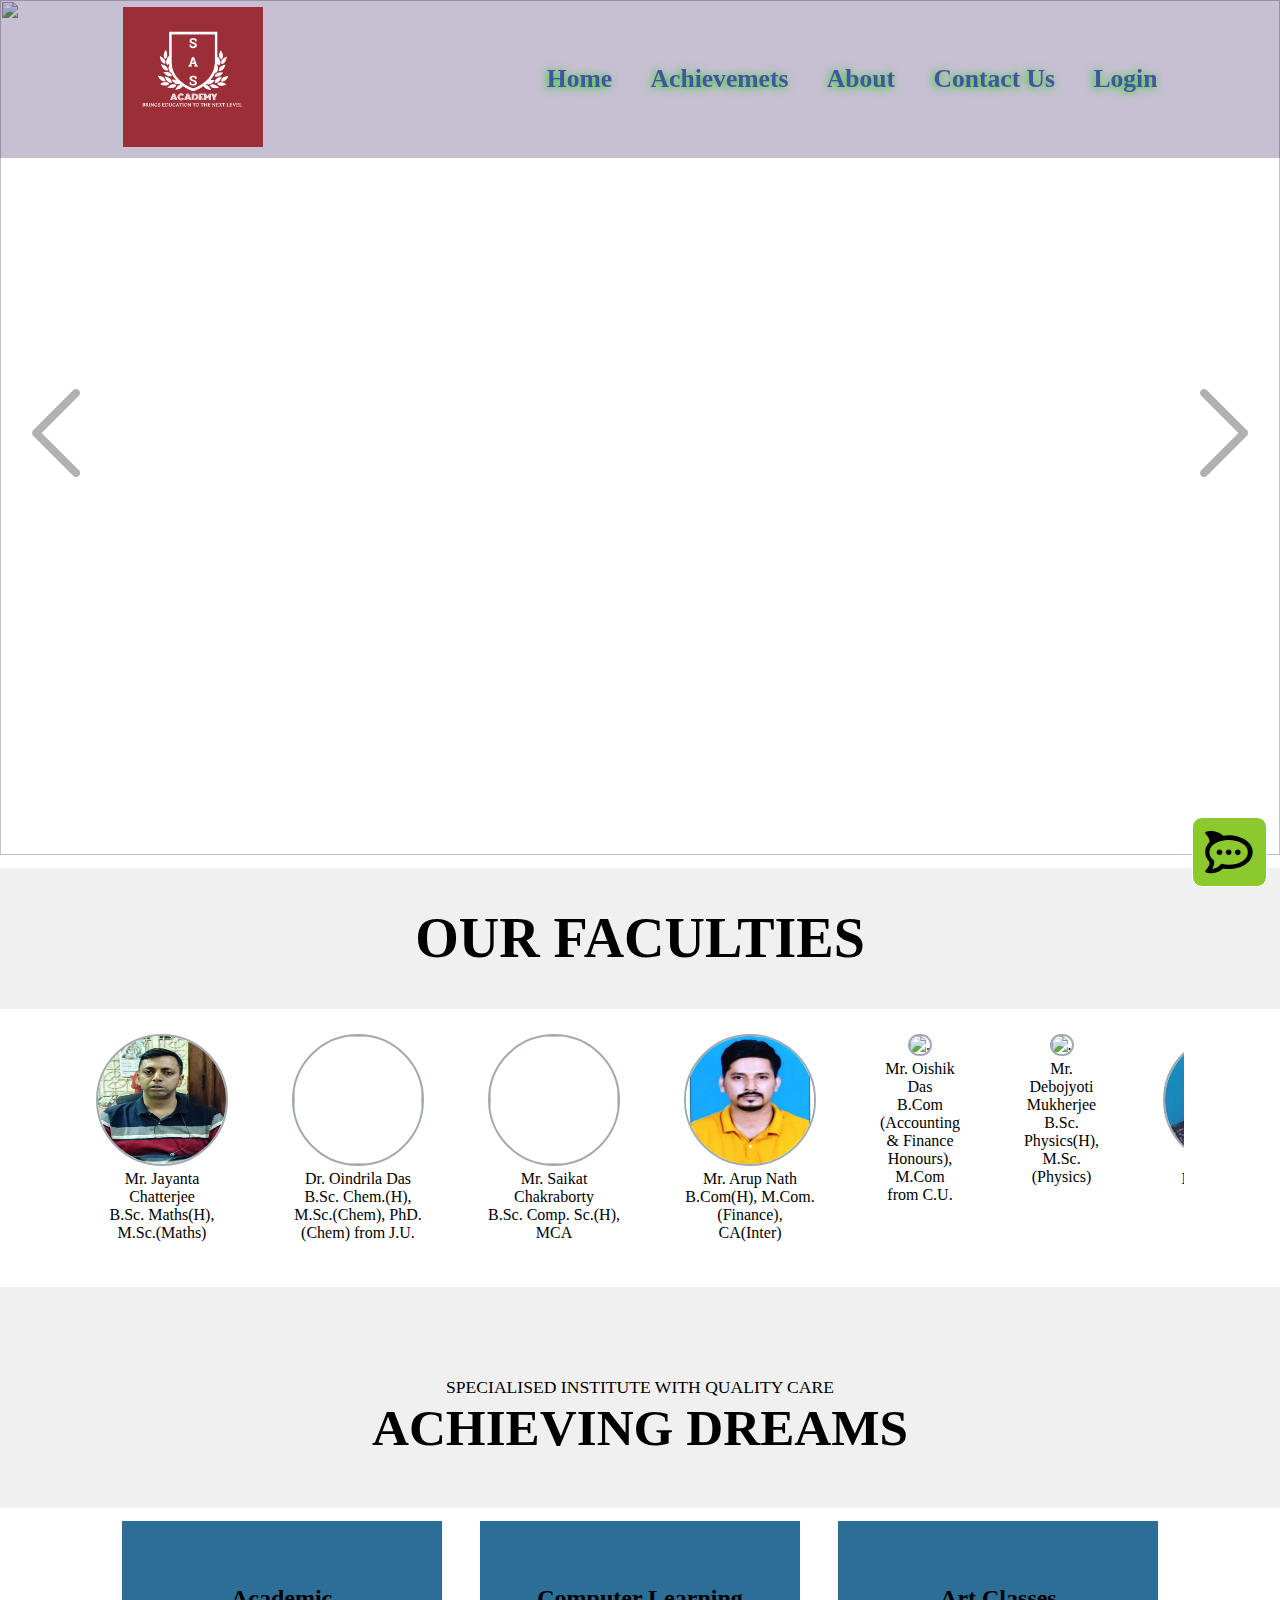
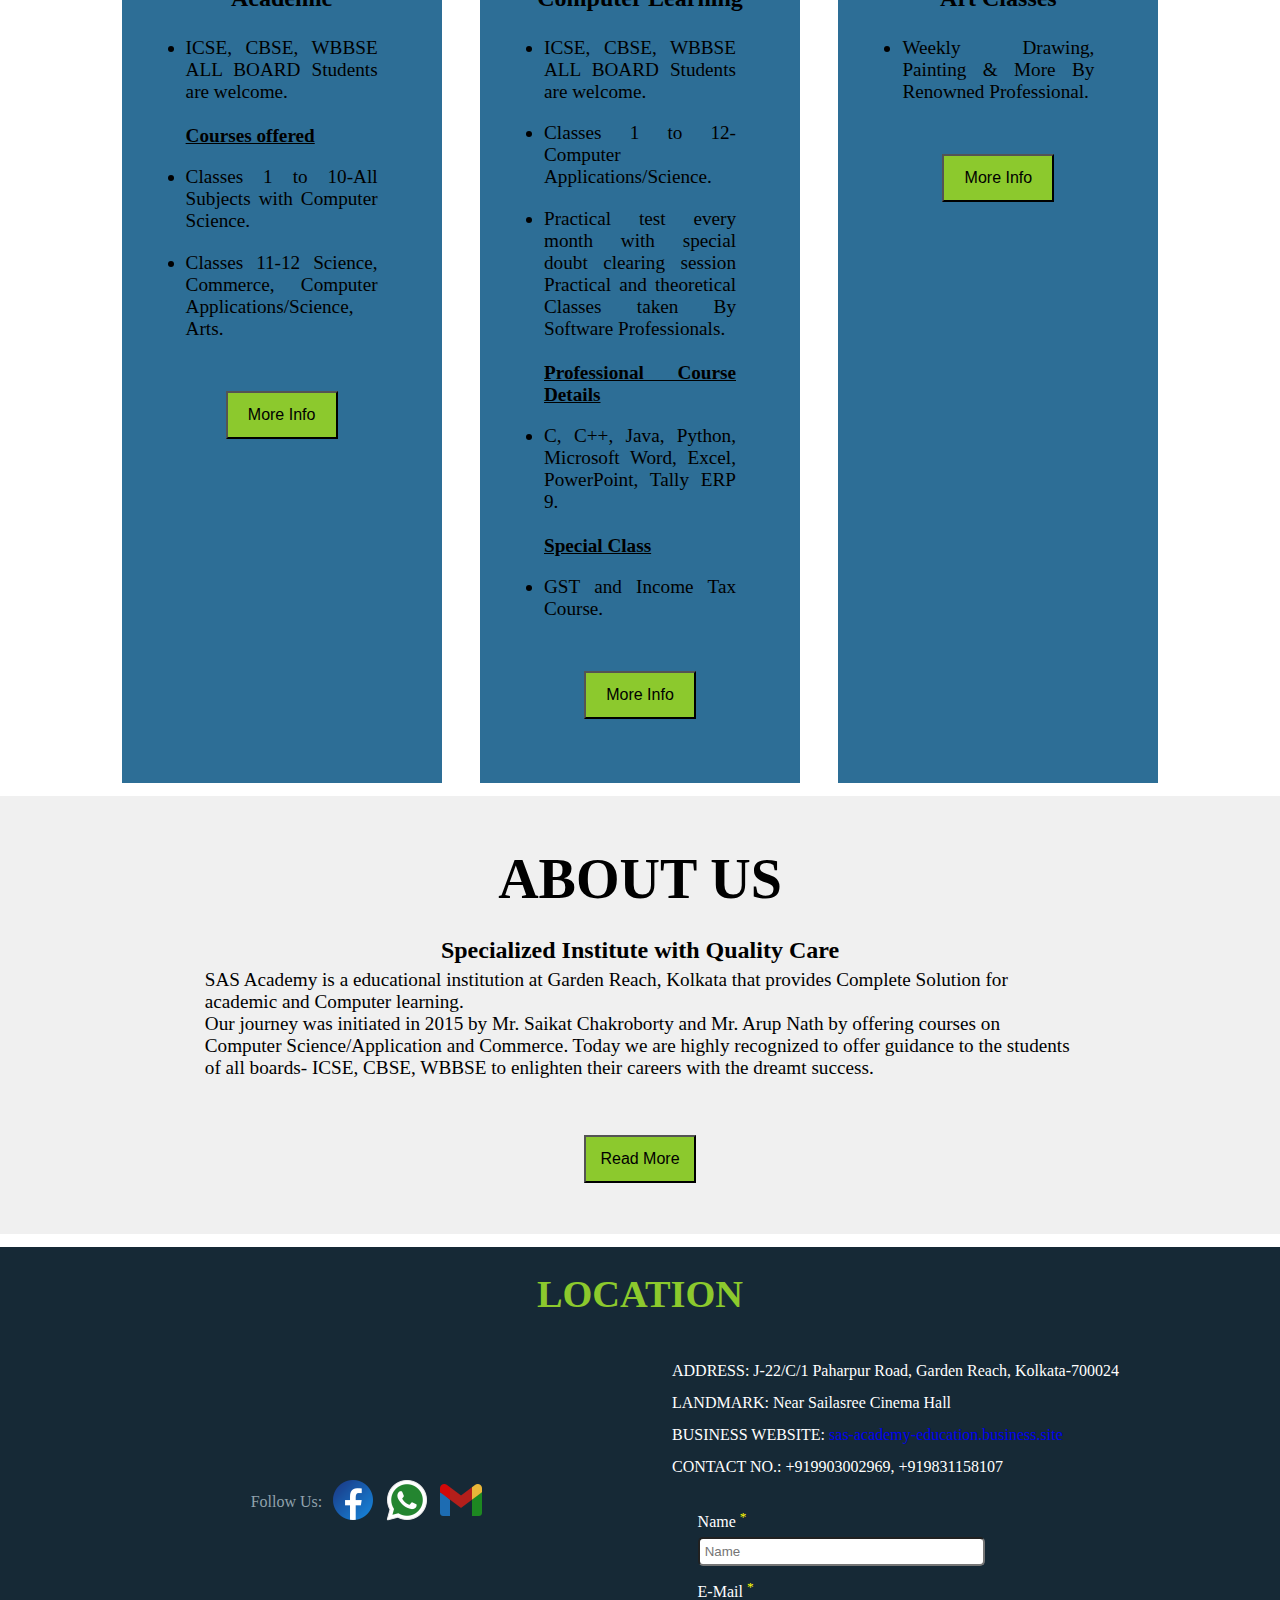
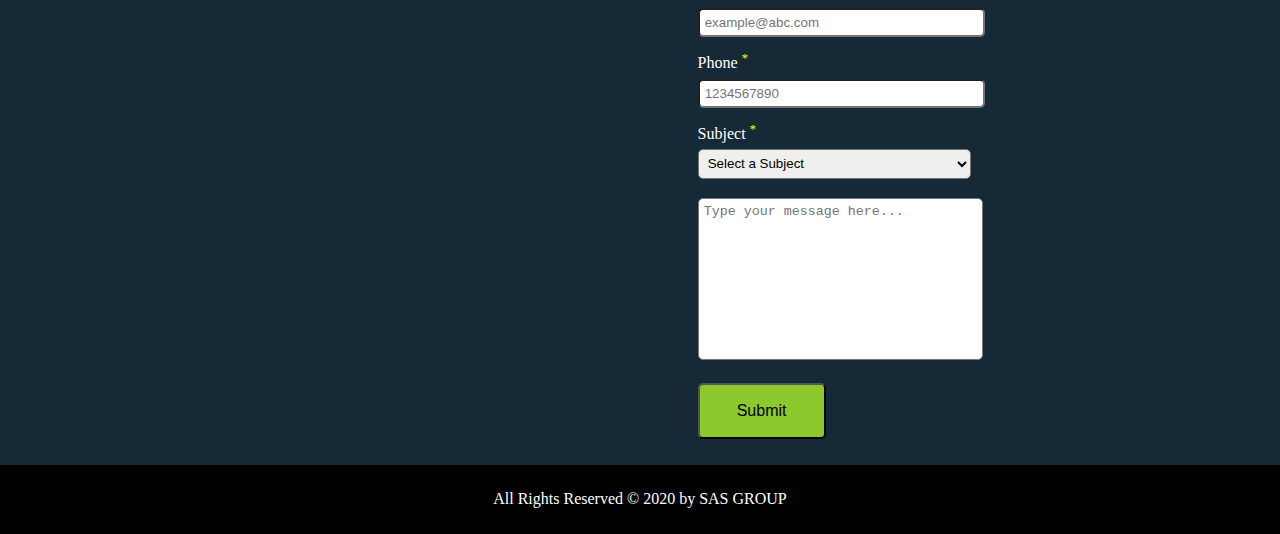
==== index.html @ 9fba2944 "Initial commit" ====
<!DOCTYPE html>
<html lang="en">

<head>
    <meta charset="UTF-8">
    <title>SAS Academy</title>

    <link rel="stylesheet" href="Style Sheets/index.css">
    <link rel="stylesheet" href="https://cdnjs.cloudflare.com/ajax/libs/font-awesome/6.5.1/css/all.min.css" />
    <link rel="stylesheet" href="https://fonts.googleapis.com/css2?family=Material+Symbols+Outlined:opsz,wght,FILL,GRAD@24,400,0,0" />
</head>

<body>
    <div class="small-screen"><p class="text">Rotate your phone to landscape mode</p></div>

    <header>
        <div class="logo"><a href="index.html"><img src="Media/Home/Logo.jpg" alt=""></a></div>
        <nav>
            <ul>
                <li>
                    <a href="index.html">Home</a>
                </li>
                <li>
                    <a href="achievements.html">Achievemets</a>
                </li>
                <li>
                    <a href="about.html">About</a>
                </li>
                <li>
                    <a href="#contact">Contact Us</a>
                </li>
                <li>
                    <a href="login.html">Login</a>
                </li>
            </ul>
        </nav>
    </header>

    <main>
        <section class="ad">
            <button id="prev" onclick="goPrev()"><img src="Media/Home/prev.png" alt=""></button>
            <img name="slide" class="slide">
            <button id="next" onclick="goNext()"><img src="Media/Home/next.png" alt=""></button>
        </section>
        <section class="teacher">
            <h3>OUR FACULTIES</h3>
            <div class="slider">
                <div class="box">
                    <img src="Media/Teachers/Jayanta sir.jpg" alt=""><br>
                    <span class="imgtxt">Mr. Jayanta Chatterjee</span><br>
                    <span>B.Sc. Maths(H), M.Sc.(Maths)</span>
                </div>
                <div class="box">
                    <img src="https://encrypted-tbn0.gstatic.com/images?q=tbn:ANd9GcRLY4aT6JxU4kE9F6X8YQ30MGiFd89dh10Wj5ozmejxYA&s"
                    alt=""><br>
                    <span class="imgtxt">Dr. Oindrila Das</span><br>
                    <span>B.Sc. Chem.(H), M.Sc.(Chem), PhD.(Chem) from J.U.</span>
                </div>
                <div class="box">
                    <img src="https://encrypted-tbn0.gstatic.com/images?q=tbn:ANd9GcRLY4aT6JxU4kE9F6X8YQ30MGiFd89dh10Wj5ozmejxYA&s" alt=""><br>
                    <span class="imgtxt">Mr. Saikat Chakraborty</span><br>
                    <span>B.Sc. Comp. Sc.(H), MCA</span>
                </div>
                <div class="box">
                    <img src="Media/Teachers/Arup sir.jpg" alt=""><br>
                    <span class="imgtxt">Mr. Arup Nath</span><br>
                    <span>B.Com(H), M.Com.(Finance), CA(Inter)</span>
                </div>
                <div class="box">
                    <img src="https://encrypted-tbn0.gstatic.com/images?q=tbn:ANd9GcRLY4aT6JxU4kE9F6X8YQ30MGiFd89dh10Wj5ozmejxYA&s" alt="."><br>
                    <span class="imgtxt">Mr. Oishik Das</span><br>
                    <span>B.Com (Accounting & Finance Honours), M.Com from C.U.</span>
                </div>
                <div class="box">
                    <img src="https://encrypted-tbn0.gstatic.com/images?q=tbn:ANd9GcRLY4aT6JxU4kE9F6X8YQ30MGiFd89dh10Wj5ozmejxYA&s" alt="."><br>
                    <span class="imgtxt">Mr. Debojyoti Mukherjee</span><br>
                    <span>B.Sc. Physics(H), M.Sc. (Physics)</span>
                </div>
                <div class="box">
                    <img src="Media/Teachers/Chirasree mam.jpg" alt=""><br>
                    <span class="imgtxt">Mrs. Chirasree Barui</span><br>
                    <span>M.Sc. in Anthropology</span>
                </div>
                <div class="box">
                    <img src="Media/Teachers/Diasha mam.jpg" alt=""><br>
                    <span class="imgtxt">Mrs. Diasha Banerjee</span><br>
                    <span>B.A. English(H), Pursuing L.L.B.</span>
                </div>
                <div class="box">
                    <img src="Media/Teachers/Sayani mam.jpg" alt=""><br>
                    <span class="imgtxt">Mrs. Sayani Dutta</span><br>
                    <span>B.A. Hist.(H), M.A.(Hist.)</span>
                </div>
                <div class="box">
                    <img src="Media/Teachers/Tathagata sir.jpg" alt=""><br>
                    <span class="imgtxt">Mr. Tathagata Dutta</span><br>
                    <span>B.Sc. Comp. Sc.(H)</span>
                </div>
            </div>
        </section>
        <section class="title">
            <p>SPECIALISED INSTITUTE WITH QUALITY CARE</p>
            <h3>ACHIEVING DREAMS</h3>
        </section>
        <section class="details">
            <div class="tile">
                <h4>Academic</h4>
                <ul>
                    <li>ICSE, CBSE, WBBSE ALL BOARD Students are welcome.</li><br>
                    <h6>Courses offered</h6>
                    <li>Classes 1 to 10-All Subjects with Computer Science.</li>
                    <li>Classes 11-12 Science, Commerce, Computer Applications/Science, Arts.</li>
                </ul>
                <a href=""><button>More Info</button></a>
            </div>
            <div class="tile">
                <h4>Computer Learning</h4>
                <ul>
                    <li>ICSE, CBSE, WBBSE ALL BOARD Students are welcome.</li>
                    <li>Classes 1 to 12-Computer Applications/Science.</li>
                    <li>Practical test every month with special doubt clearing session Practical and theoretical Classes taken By Software Professionals.</li><br>
                    <h6>Professional Course Details</h6>
                    <li>C, C++, Java, Python, Microsoft Word, Excel, PowerPoint, Tally ERP 9.</li><br>
                    <h6>Special Class</h6>
                    <li>GST and Income Tax Course.</li>
                </ul>
                <a href=""><button>More Info</button></a>
            </div>
            <div class="tile">
                <h4>Art Classes</h4>
                <ul>
                    <li>Weekly Drawing, Painting & More By Renowned Professional.</li>
                </ul>
                <a href=""><button>More Info</button></a>
            </div>
        </section>
        <section class="about">
            <h3>ABOUT US</h3>
            <h6>Specialized Institute with Quality Care</h6>
            <p>SAS Academy is a educational institution at Garden Reach, Kolkata that provides Complete Solution for
                academic and Computer learning.<br>
                Our journey was initiated in 2015 by Mr. Saikat Chakroborty and Mr. Arup Nath by offering courses on
                Computer Science/Application and Commerce. Today we are highly recognized to offer guidance to the
                students of all boards- ICSE, CBSE, WBBSE to enlighten their careers with the dreamt success.</p>
            <a href="about.html"><button>Read More</button></a>

            <span id="contact"></span>
        </section>
        
        <label for="click"><i class="fa-brands fa-rocketchat"></i></label>
        <input type="checkbox" id="click">
        <div class="chatbox">
            <div class="top">
                <p>CHAT WITH US<br><span class="dot"></span>We'll reply as soon as possible</p>
                <label for="click">
                    <span class="material-symbols-outlined">close</span>
                </label>
            </div>
            <div class="textbox">
                <input type="text" name="msg" id="" placeholder="Type your message...">
            </div>
        </div>
    </main>

    <footer>
        <h3>LOCATION</h3>
        <div class="block">
            <div class="left">
                <div class="follow">
                    <p>Follow Us:</p>
                    <a href="https://www.facebook.com/sasacademy20" target="_blank"><img src="Media/facebook.png" alt=""></a>
                    <a href=""><img src="Media/whatsapp.png" alt=""></i></a>
                    <a href=""><img src="Media/gmail.png" alt=""></a>
                </div>
                <iframe
                    src="https://www.google.com/maps/embed?pb=!1m14!1m12!1m3!1d268.2168752407035!2d88.-2891306535923!3d22.538113891386022!2m3!1f0!2f0!3f0!3m2!1i1024!2i768!4f13.1!5e0!3m2!1sen!2sin!4v1702915747160!5m2!1sen!2sin"
                    width="400" height="300" style="border:0;" allowfullscreen="" loading="lazy"
                    referrerpolicy="no-referrer-when-downgrade"></iframe>
            </div>
            <div class="right">
                <p class="address">ADDRESS: J-22/C/1 Paharpur Road, Garden Reach, Kolkata-700024<br>
                    LANDMARK: Near Sailasree Cinema Hall<br>
                    BUSINESS WEBSITE: <a
                        href="https://sas-academy-education.business.site/">sas-academy-education.business.site</a><br>
                    CONTACT NO.: +919903002969, +919831158107
                </p>
                <form action="">
                    <label for="name">Name <sup class="imp">*</sup></label><br>
                    <input type="text" placeholder="Name" id="name" name="name" required><br>

                    <label for="email">E-Mail <sup class="imp">*</sup></label><br>
                    <input type="email" name="email" id="email" placeholder="example@abc.com" required><br>

                    <label for="phone">Phone <sup class="imp">*</sup></label><br>
                    <input type="tel" name="phone" id="phone" placeholder="1234567890" required><br>

                    <label for="sub">Subject <sup class="imp">*</sup></label><br>
                    <select name="sub" id="sub" required>
                        <option value="" selected>Select a Subject</option>
                        <hr>
                        <optgroup label="1-10">
                            <option value="eng">English</option>
                            <option value="hn">Hindi</option>
                            <option value="sc">Science</option>
                            <option value="comp">Computer</option>
                            <option value="math">Maths</option>
                        </optgroup>
                        <hr>
                        <optgroup label="11 & 12">
                            <option value="cs">Comp. Sc.</option>
                            <option value="bs">Bio. Sc.</option>
                            <option value="comm">Commerce</option>
                            <option value="">Arts</option>
                        </optgroup>
                        <hr>
                        <optgroup label="Bachelor's Degree">
                            <option value="bsc">B.Sc.</option>
                            <option value="bcom">B.Com.</option>
                            <option value="ba">B.A.</option>
                            <option value="btech">B.Tech</option>
                        </optgroup>
                    </select><br>

                    <textarea name="msg" id="msg" cols="30" rows="10"
                        placeholder="Type your message here..."></textarea><br>
                    <input type="submit" value="Submit" class="btn">
                </form>
            </div>
        </div>
        <div class="copyright">All Rights Reserved &copy; 2020 by SAS GROUP</div>
    </footer>

    <script src="Scripts/index.js"></script>
</body>

</html>
---- Style Sheets/index.css ----
* {
    margin: 0;
    padding: 0;
}

a {
    text-decoration: none;
}

button {
    cursor: pointer;
    background-color: #8CC92D;
    height: 3em;
    width: 7em;
    font-size: 1em;
}

.small-screen{
    position: fixed;
    top: 0;
    height: 100vh;
    width: 100vw;
    display: block;
    margin: auto;
    background-color: black;
    text-align: center;
    z-index: 5;
    color: white;
    font-size: 2em;
    display: none;

    .text{
        padding: 50% 0;
    }
}

header {
    background-color: #27065342;
    display: flex;
    align-items: center;
    justify-content: space-around;
    position: fixed;
    top: 0;
    width: 100%;
    z-index: 2;

    .logo img {
        height: 11vw;
        transition: 0.7s;
    }

    ul {
        padding: 5vw 0;
        display: flex;
        list-style: none;
        transition: 0.7s;

        li a {
            margin-left: 3vw;
            color: #4752a7;
            font-weight: bold;
            font-size: 1.6em;
            text-shadow: -1.5px 1px 9px #0ad400;
        }
    }
}

header.sticky {
    background-color: #162936;

    .logo img {
        height: 3vw;
    }

    ul {
        padding: 1.5vw 0;
    }

    li a {
        color: #8CC92D;
        text-shadow: none;
    }
}

main {
    display: grid;
    gap: 1vw;
    overflow: hidden;

    .fa-rocketchat {
        position: fixed;
        right: 1vw;
        bottom: 1vw;
        background-color: #8CC92D;
        font-size: 2.65em;
        padding: 0.3em;
        border-radius: 10px;
        border: 1px solid white;
        cursor: pointer;
    }

    .chatbox {
        position: fixed;
        right: -100%;
        bottom: 1vw;
        height: 90vh;
        max-height: 35em;
        width: 17vw;
        background-color: #f0f0f0;
        transition: all 0.4s ease;
        box-shadow: black -8px 6px 20px -10px;
        z-index: 3;

        .top {
            height: 4.5vw;
            background-color: #162936;
            color: white;
            display: flex;
            justify-content: space-between;
            align-items: center;

            p {
                margin-left: 1vw;
                line-height: 1.5em;

                .dot {
                    display: inline-block;
                    height: 0.4em;
                    width: 0.4em;
                    border-radius: 5em;
                    margin: 0 0.2em;
                    background-color: #40ff3e;
                }
            }

            .material-symbols-outlined {
                margin-right: 0.4vw;
                color: white;
                font-size: 2em;
                cursor: pointer;
            }
        }

        .textbox input {
            position: absolute;
            bottom: 0;
            width: 85%;
            height: 2vw;
            margin: 1vw;
            border-radius: 2em;
            padding-left: 10px;
        }
    }

    #click {
        display: none;
    }

    #click:checked~.chatbox {
        right: 1vw;
    }
}

.ad {
    height: 95vh;
    width: 100%;
    position: relative;
    justify-self: center;


    button {
        background: transparent;
        border: none;
        position: absolute;
        z-index: 1;
        top: calc(85vh / 2);
        opacity: 30%;
    }

    #next {
        right: 0;
    }

    .slide {
        height: 100%;
        width: 100%;
    }
}

.teacher {
    display: grid;
    justify-content: center;

    h3 {
        text-align: center;
        font-size: 3.5em;
        background-color: #f0f0f0;
        width: 100vw;
        padding: 3vw 0;
    }

    .slider {
        margin-top: 2vw;
        display: grid;
        justify-self: center;
        grid-auto-flow: column;
        width: 85vw;
        overflow: hidden;
        text-align: center;
        gap: 5vw;

        .box {
            animation: scroll 10s infinite linear;

            label,
            input {
                display: none;
            }
        }

        .box img {
            border: 2px solid #16293665;
            border-radius: 10em;
            height: 10vw;
            width: 10vw;
            overflow: auto;
        }
    }


}

.slider:hover .box {
    animation-play-state: paused;

}

.slider::-webkit-scrollbar {
    display: none;
}

@keyframes scroll {

    0%,
    100% {
        transform: translateX(0%);
    }

    95% {
        transform: translateX(-300%);
    }
}

.title {
    text-align: center;
    margin-top: 2em;
    background-color: #f0f0f0;

    p {
        margin-top: 3vw;
        padding-top: 4vw;
        font-size: 1.1em;
    }

    h3 {
        font-size: 3.2em;
        margin-bottom: 4vw;
    }
}

.details {
    display: grid;
    grid-template-columns: auto auto auto;
    justify-self: center;
    gap: 3vw;
    text-align: center;
    margin: 0 5vw;

    .tile {
        width: 25vw;
        background-color: #2d6e96;

        h4 {
            margin-top: 5vw;
            font-size: 1.5em;
        }

        ul {
            text-align: justify;
            margin: 2vw 5vw;
            font-size: 1.2em;

            li {
                margin-top: 1em;
            }

            h6 {
                font-size: 1em;
                font-weight: 600;
                text-decoration: underline;
            }
        }
    }

    button {
        margin-top: 2vw;
        margin-bottom: 5vw;
    }
}

.about {
    background-color: #f0f0f0;
    text-align: center;
    padding: 4vw;

    h3 {
        font-size: 3.5em;
    }

    h6 {
        font-size: 1.5em;
        margin-top: 2vw;
    }

    p {
        text-align: left;
        font-size: 1.2em;
        margin: 5px 12vw;
    }

    button {
        margin-top: 4vw;
    }
}

footer {
    text-align: center;

    h3 {
        background-color: #162936;
        padding-top: 2vw;
        font-size: 3vw;
        color: #8CC92D;
        ;
    }

    .block {
        color: white;
        padding: 1vw 0;
        background-color: #162936;
        display: flex;
        justify-content: space-evenly;
        align-items: center;

        .left {
            width: 50%;
            display: grid;
            gap: 5vw;
            margin-left: 5vw;

            .follow {
                color: rgb(145 162 173);
                font-size: 1em;
                display: flex;
                justify-content: center;
                align-items: center;
                padding-bottom: 1vw;

                a {
                    margin-left: 0.5vw;
                }
            }
        }

        .right {
            width: 50%;
            text-align: left;

            .address {
                font-size: 1em;
                line-height: 2em;
                margin: 2vw 0;
            }

            form {
                width: 45%;
                margin: 0 2vw;

                .imp {
                    color: yellow;
                }

                input,
                select,
                textarea {
                    margin: 0.5vw 0 1vw 0;
                    padding: 0.4vw;
                    width: 100%;
                    border-radius: 5px;
                    resize: none;
                }

                input:hover,
                textarea:hover {
                    opacity: 60%;
                }

                .btn {
                    background-color: #8CC92D;
                    cursor: pointer;
                    height: 3.5em;
                    width: 8em;
                    font-size: 1em;
                    padding: 0;
                }
            }
        }
    }

    .copyright {
        text-align: center;
        background-color: black;
        color: white;
        padding: 2vw 0;
    }
}





@media screen and (max-width: 900px) {
    .title {
        p {
            font-size: 1em;
        }

        h3 {
            font-size: 2em;
        }
    }

    .details {
        grid-template-columns: auto;

        .tile {
            width: 60vw;
            min-height: 25em;

            ul {
                padding: 0 5vw;
            }

            button {
                height: 2.5em;
                width: 6em;
                margin: 10vw 0;
            }
        }
    }

    footer {
        h3{
            font-size: 3.2em;
            padding: 3vw 0 4vw;
        }

        .block {
            flex-direction: column;
            justify-content: center;

            .left {
                width: 100%;
                justify-content: center;
                gap: 2vw;
                margin: auto;
                margin-bottom: 4vw;
            }

            .right {
                width: 100%;

                p{
                    text-align: center;
                }

                form {
                    width: 50%;
                    min-width: 15em;
                    margin: 0 auto;
                    
                    .btn {
                        height: 2.5em;
                        width: 6em;
                    }
                }
            }
        }
    }
}




@media screen and (max-width: 850px) {
    header{
        height: 3em;

        ul{
            display: none;
        }
    }
}




@media screen and (max-width: 350px) {
    .small-screen{
        display: block;
    }
}
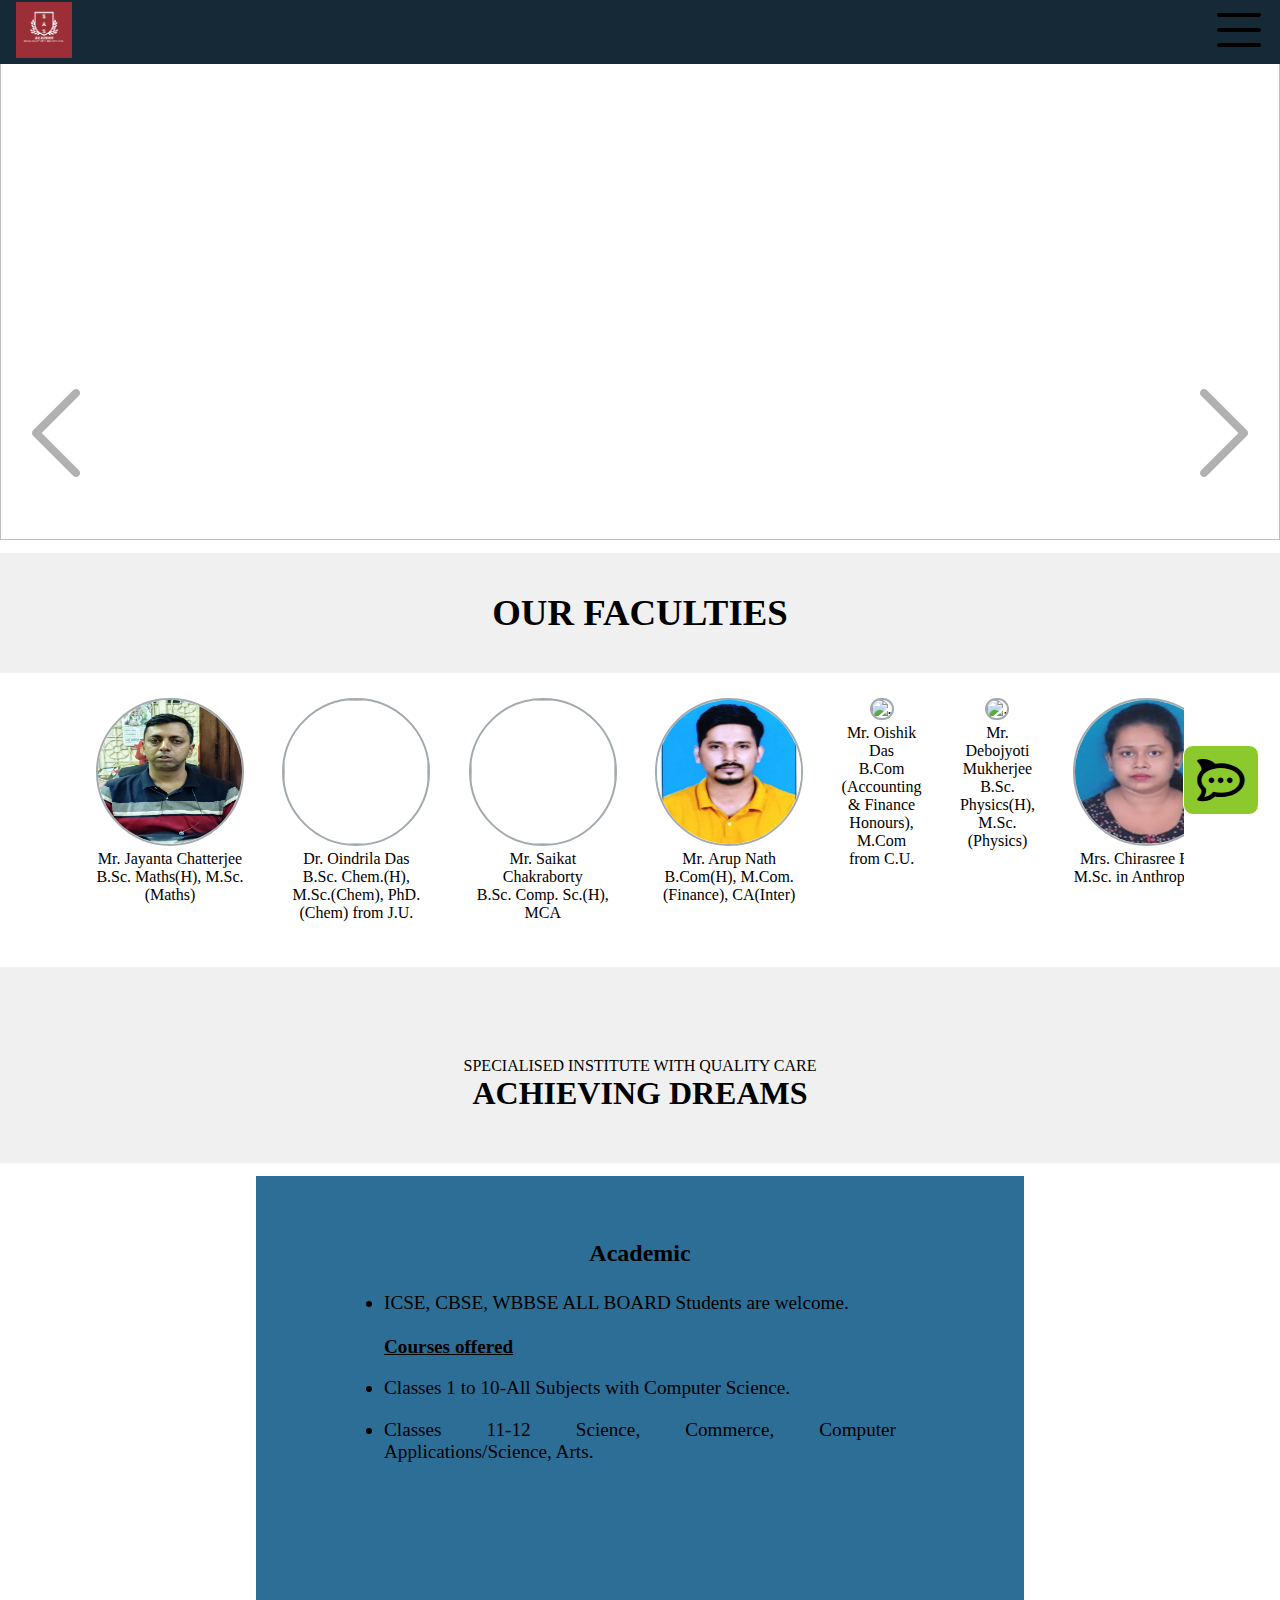
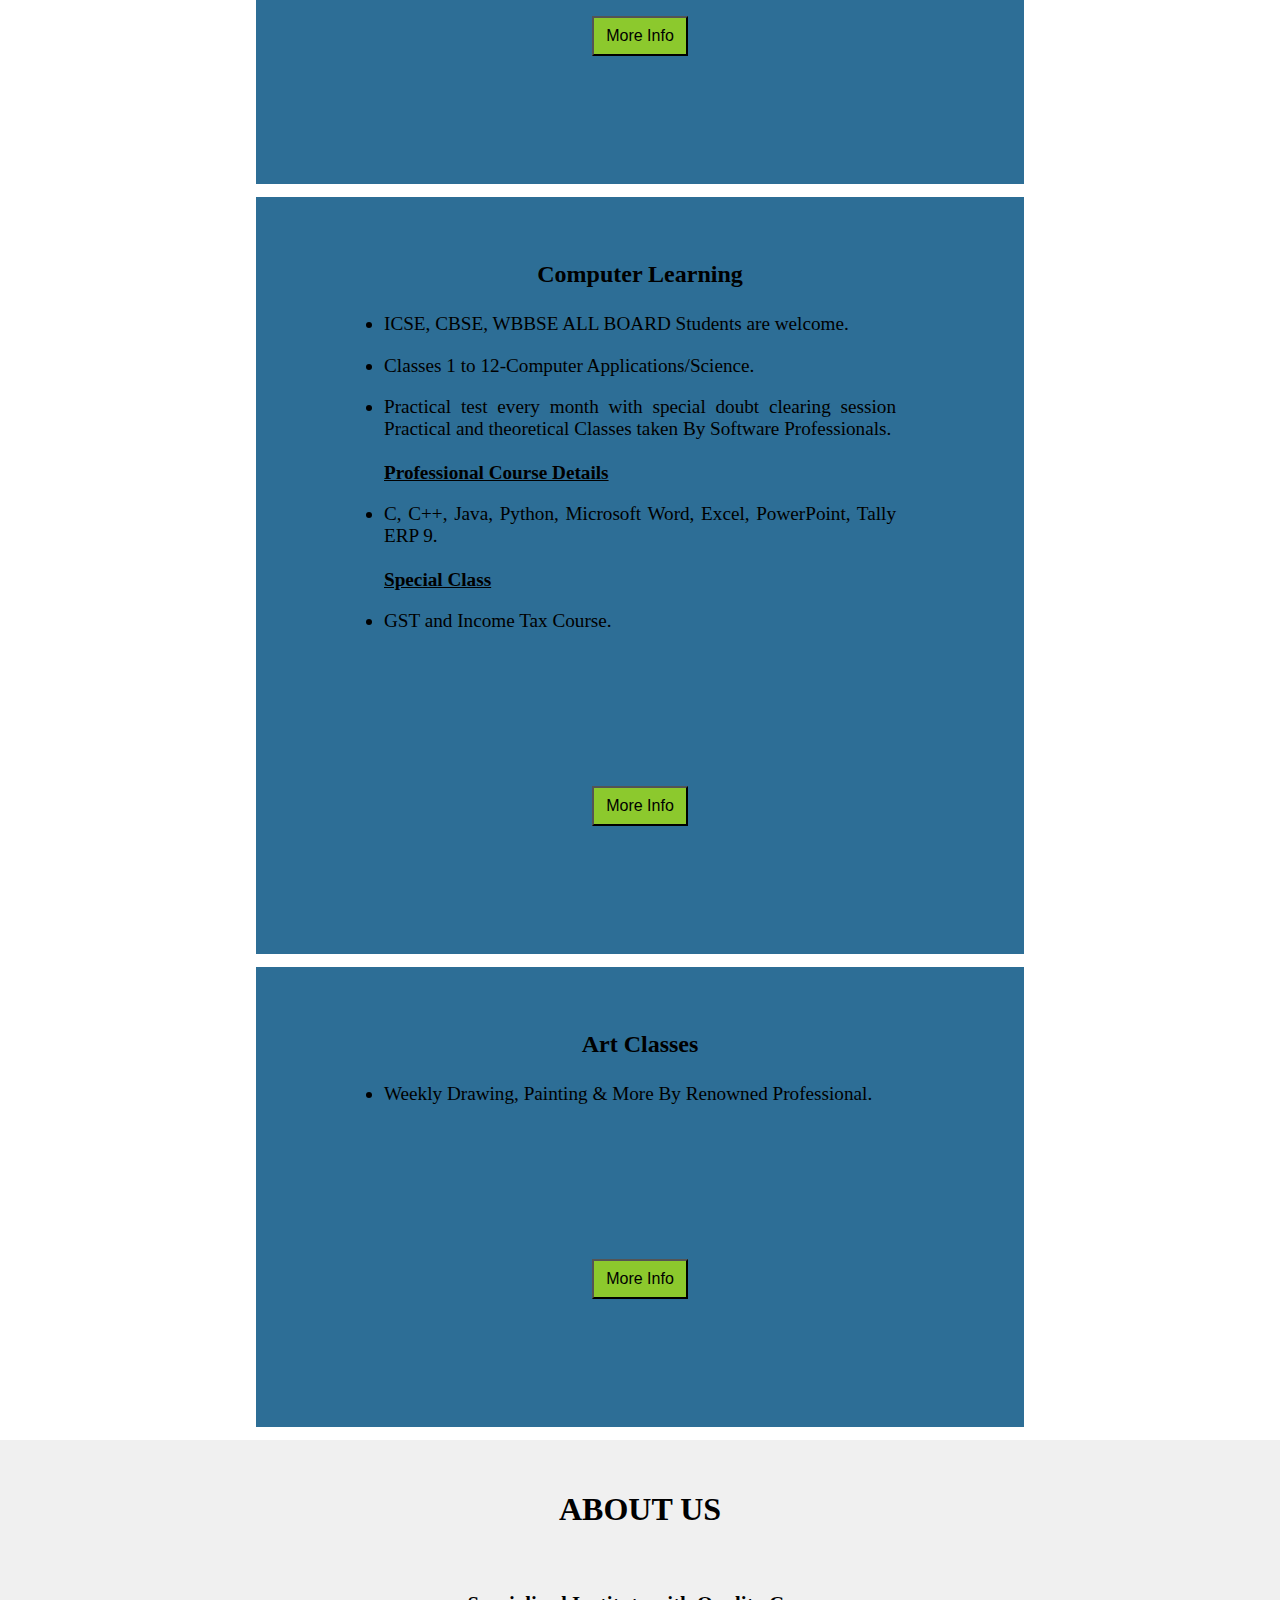
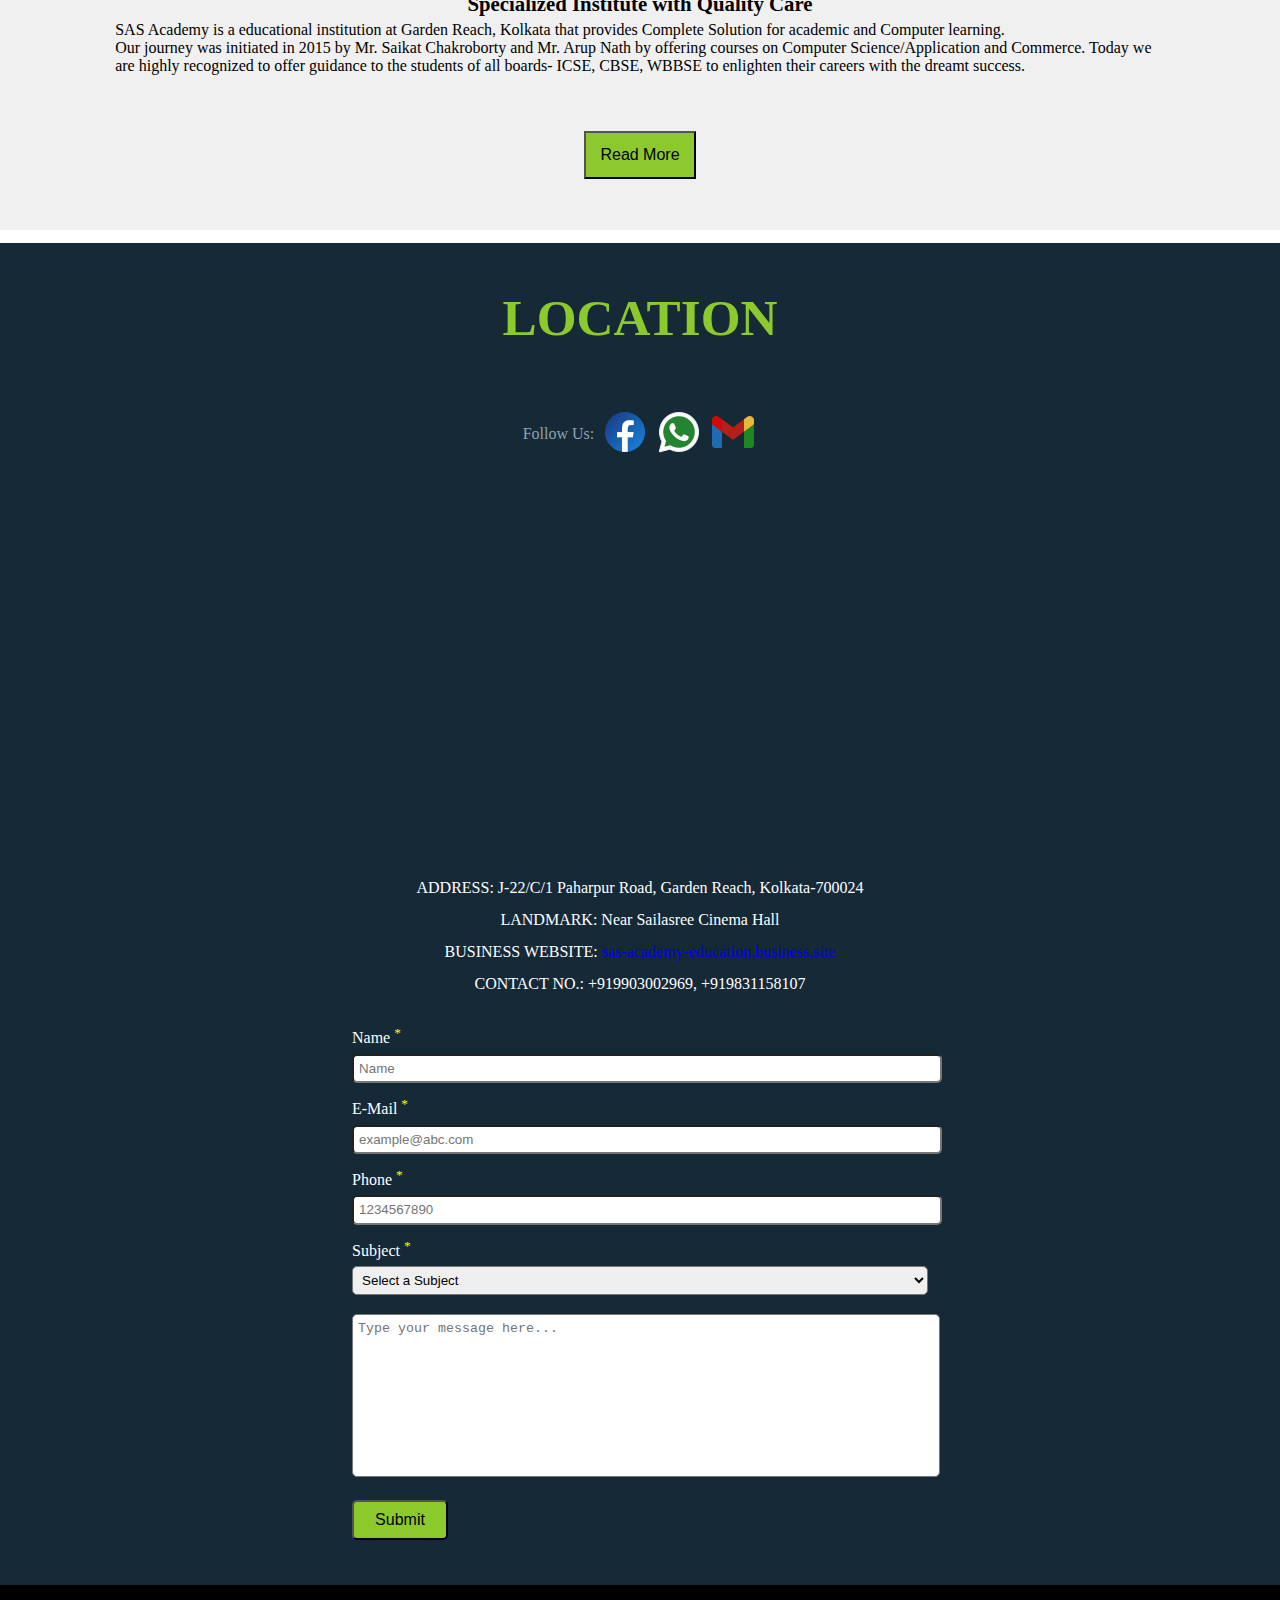
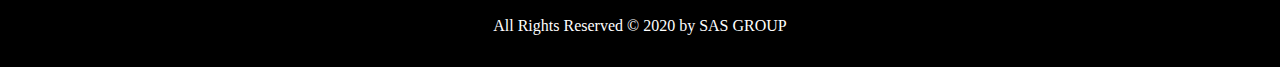
==== commit a11443e0: "added" ====
--- a/index.html
+++ b/index.html
@@ -3,6 +3,8 @@
 
 <head>
     <meta charset="UTF-8">
+    <meta name="viewport" content="width=device-width, initial-scale=1.0">
+
     <title>SAS Academy</title>
 
     <link rel="stylesheet" href="Style Sheets/index.css">
@@ -11,10 +13,12 @@
 </head>
 
 <body>
-    <div class="small-screen"><p class="text">Rotate your phone to landscape mode</p></div>
+    <div class="small-screen">
+        <p class="text">Rotate your phone to landscape mode</p>
+    </div>
 
     <header>
-        <div class="logo"><a href="index.html"><img src="Media/Home/Logo.jpg" alt=""></a></div>
+        <div class="logo"><a href="index.html"><img src="Media/Logo.jpg" alt=""></a></div>
         <nav>
             <ul>
                 <li>
@@ -34,6 +38,28 @@
                 </li>
             </ul>
         </nav>
+
+        <label for="menu"><img src="Media/menu-bar.png" alt=""></label>
+        <input type="checkbox" id="menu">
+        <div class="menu-box">
+            <ul>
+                <li>
+                    <a href="index.html">Home</a>
+                </li>
+                <li>
+                    <a href="achievements.html">Achievemets</a>
+                </li>
+                <li>
+                    <a href="about.html">About</a>
+                </li>
+                <li>
+                    <a href="#contact">Contact Us</a>
+                </li>
+                <li>
+                    <a href="login.html">Login</a>
+                </li>
+            </ul>
+        </div>
     </header>
 
     <main>
@@ -52,12 +78,13 @@
                 </div>
                 <div class="box">
                     <img src="https://encrypted-tbn0.gstatic.com/images?q=tbn:ANd9GcRLY4aT6JxU4kE9F6X8YQ30MGiFd89dh10Wj5ozmejxYA&s"
-                    alt=""><br>
+                        alt=""><br>
                     <span class="imgtxt">Dr. Oindrila Das</span><br>
                     <span>B.Sc. Chem.(H), M.Sc.(Chem), PhD.(Chem) from J.U.</span>
                 </div>
                 <div class="box">
-                    <img src="https://encrypted-tbn0.gstatic.com/images?q=tbn:ANd9GcRLY4aT6JxU4kE9F6X8YQ30MGiFd89dh10Wj5ozmejxYA&s" alt=""><br>
+                    <img src="https://encrypted-tbn0.gstatic.com/images?q=tbn:ANd9GcRLY4aT6JxU4kE9F6X8YQ30MGiFd89dh10Wj5ozmejxYA&s"
+                        alt=""><br>
                     <span class="imgtxt">Mr. Saikat Chakraborty</span><br>
                     <span>B.Sc. Comp. Sc.(H), MCA</span>
                 </div>
@@ -67,12 +94,14 @@
                     <span>B.Com(H), M.Com.(Finance), CA(Inter)</span>
                 </div>
                 <div class="box">
-                    <img src="https://encrypted-tbn0.gstatic.com/images?q=tbn:ANd9GcRLY4aT6JxU4kE9F6X8YQ30MGiFd89dh10Wj5ozmejxYA&s" alt="."><br>
+                    <img src="https://encrypted-tbn0.gstatic.com/images?q=tbn:ANd9GcRLY4aT6JxU4kE9F6X8YQ30MGiFd89dh10Wj5ozmejxYA&s"
+                        alt="."><br>
                     <span class="imgtxt">Mr. Oishik Das</span><br>
                     <span>B.Com (Accounting & Finance Honours), M.Com from C.U.</span>
                 </div>
                 <div class="box">
-                    <img src="https://encrypted-tbn0.gstatic.com/images?q=tbn:ANd9GcRLY4aT6JxU4kE9F6X8YQ30MGiFd89dh10Wj5ozmejxYA&s" alt="."><br>
+                    <img src="https://encrypted-tbn0.gstatic.com/images?q=tbn:ANd9GcRLY4aT6JxU4kE9F6X8YQ30MGiFd89dh10Wj5ozmejxYA&s"
+                        alt="."><br>
                     <span class="imgtxt">Mr. Debojyoti Mukherjee</span><br>
                     <span>B.Sc. Physics(H), M.Sc. (Physics)</span>
                 </div>
@@ -118,7 +147,8 @@
                 <ul>
                     <li>ICSE, CBSE, WBBSE ALL BOARD Students are welcome.</li>
                     <li>Classes 1 to 12-Computer Applications/Science.</li>
-                    <li>Practical test every month with special doubt clearing session Practical and theoretical Classes taken By Software Professionals.</li><br>
+                    <li>Practical test every month with special doubt clearing session Practical and theoretical Classes
+                        taken By Software Professionals.</li><br>
                     <h6>Professional Course Details</h6>
                     <li>C, C++, Java, Python, Microsoft Word, Excel, PowerPoint, Tally ERP 9.</li><br>
                     <h6>Special Class</h6>
@@ -146,7 +176,7 @@
 
             <span id="contact"></span>
         </section>
-        
+
         <label for="click"><i class="fa-brands fa-rocketchat"></i></label>
         <input type="checkbox" id="click">
         <div class="chatbox">
@@ -163,68 +193,71 @@
     </main>
 
     <footer>
-        <h3>LOCATION</h3>
-        <div class="block">
-            <div class="left">
-                <div class="follow">
-                    <p>Follow Us:</p>
-                    <a href="https://www.facebook.com/sasacademy20" target="_blank"><img src="Media/facebook.png" alt=""></a>
-                    <a href=""><img src="Media/whatsapp.png" alt=""></i></a>
-                    <a href=""><img src="Media/gmail.png" alt=""></a>
-                </div>
-                <iframe
-                    src="https://www.google.com/maps/embed?pb=!1m14!1m12!1m3!1d268.2168752407035!2d88.-2891306535923!3d22.538113891386022!2m3!1f0!2f0!3f0!3m2!1i1024!2i768!4f13.1!5e0!3m2!1sen!2sin!4v1702915747160!5m2!1sen!2sin"
-                    width="400" height="300" style="border:0;" allowfullscreen="" loading="lazy"
-                    referrerpolicy="no-referrer-when-downgrade"></iframe>
-            </div>
-            <div class="right">
-                <p class="address">ADDRESS: J-22/C/1 Paharpur Road, Garden Reach, Kolkata-700024<br>
-                    LANDMARK: Near Sailasree Cinema Hall<br>
-                    BUSINESS WEBSITE: <a
-                        href="https://sas-academy-education.business.site/">sas-academy-education.business.site</a><br>
-                    CONTACT NO.: +919903002969, +919831158107
-                </p>
-                <form action="">
-                    <label for="name">Name <sup class="imp">*</sup></label><br>
-                    <input type="text" placeholder="Name" id="name" name="name" required><br>
-
-                    <label for="email">E-Mail <sup class="imp">*</sup></label><br>
-                    <input type="email" name="email" id="email" placeholder="example@abc.com" required><br>
-
-                    <label for="phone">Phone <sup class="imp">*</sup></label><br>
-                    <input type="tel" name="phone" id="phone" placeholder="1234567890" required><br>
-
-                    <label for="sub">Subject <sup class="imp">*</sup></label><br>
-                    <select name="sub" id="sub" required>
-                        <option value="" selected>Select a Subject</option>
-                        <hr>
-                        <optgroup label="1-10">
-                            <option value="eng">English</option>
-                            <option value="hn">Hindi</option>
-                            <option value="sc">Science</option>
-                            <option value="comp">Computer</option>
-                            <option value="math">Maths</option>
-                        </optgroup>
-                        <hr>
-                        <optgroup label="11 & 12">
-                            <option value="cs">Comp. Sc.</option>
-                            <option value="bs">Bio. Sc.</option>
-                            <option value="comm">Commerce</option>
-                            <option value="">Arts</option>
-                        </optgroup>
-                        <hr>
-                        <optgroup label="Bachelor's Degree">
-                            <option value="bsc">B.Sc.</option>
-                            <option value="bcom">B.Com.</option>
-                            <option value="ba">B.A.</option>
-                            <option value="btech">B.Tech</option>
-                        </optgroup>
-                    </select><br>
-
-                    <textarea name="msg" id="msg" cols="30" rows="10"
-                        placeholder="Type your message here..."></textarea><br>
-                    <input type="submit" value="Submit" class="btn">
-                </form>
+        <div class="bgc">
+            <h3>LOCATION</h3>
+            <div class="block">
+                <div class="left">
+                    <div class="follow">
+                        <p>Follow Us:</p>
+                        <a href="https://www.facebook.com/sasacademy20" target="_blank"><img src="Media/facebook.png"
+                                alt=""></a>
+                        <a href=""><img src="Media/whatsapp.png" alt=""></i></a>
+                        <a href=""><img src="Media/gmail.png" alt=""></a>
+                    </div>
+                    <iframe
+                        src="https://www.google.com/maps/embed?pb=!1m14!1m12!1m3!1d268.2168752407035!2d88.-2891306535923!3d22.538113891386022!2m3!1f0!2f0!3f0!3m2!1i1024!2i768!4f13.1!5e0!3m2!1sen!2sin!4v1702915747160!5m2!1sen!2sin"
+                        width="400" height="300" style="border:0;" allowfullscreen="" loading="lazy"
+                        referrerpolicy="no-referrer-when-downgrade"></iframe>
+                </div>
+                <div class="right">
+                    <p class="address">ADDRESS: J-22/C/1 Paharpur Road, Garden Reach, Kolkata-700024<br>
+                        LANDMARK: Near Sailasree Cinema Hall<br>
+                        BUSINESS WEBSITE: <a
+                            href="https://sas-academy-education.business.site/">sas-academy-education.business.site</a><br>
+                        CONTACT NO.: +919903002969, +919831158107
+                    </p>
+                    <form action="">
+                        <label for="name">Name <sup class="imp">*</sup></label><br>
+                        <input type="text" placeholder="Name" id="name" name="name" required><br>
+
+                        <label for="email">E-Mail <sup class="imp">*</sup></label><br>
+                        <input type="email" name="email" id="email" placeholder="example@abc.com" required><br>
+
+                        <label for="phone">Phone <sup class="imp">*</sup></label><br>
+                        <input type="tel" name="phone" id="phone" placeholder="1234567890" required><br>
+
+                        <label for="sub">Subject <sup class="imp">*</sup></label><br>
+                        <select name="sub" id="sub" required>
+                            <option value="" selected>Select a Subject</option>
+                            <hr>
+                            <optgroup label="1-10">
+                                <option value="eng">English</option>
+                                <option value="hn">Hindi</option>
+                                <option value="sc">Science</option>
+                                <option value="comp">Computer</option>
+                                <option value="math">Maths</option>
+                            </optgroup>
+                            <hr>
+                            <optgroup label="11 & 12">
+                                <option value="cs">Comp. Sc.</option>
+                                <option value="bs">Bio. Sc.</option>
+                                <option value="comm">Commerce</option>
+                                <option value="">Arts</option>
+                            </optgroup>
+                            <hr>
+                            <optgroup label="Bachelor's Degree">
+                                <option value="bsc">B.Sc.</option>
+                                <option value="bcom">B.Com.</option>
+                                <option value="ba">B.A.</option>
+                                <option value="btech">B.Tech</option>
+                            </optgroup>
+                        </select><br>
+
+                        <textarea name="msg" id="msg" cols="30" rows="10"
+                            placeholder="Type your message here..."></textarea><br>
+                        <input type="submit" value="Submit" class="btn">
+                    </form>
+                </div>
             </div>
         </div>
         <div class="copyright">All Rights Reserved &copy; 2020 by SAS GROUP</div>
--- a/Style Sheets/index.css
+++ b/Style Sheets/index.css
@@ -15,7 +15,7 @@
     font-size: 1em;
 }
 
-.small-screen{
+.small-screen {
     position: fixed;
     top: 0;
     height: 100vh;
@@ -29,8 +29,25 @@
     font-size: 2em;
     display: none;
 
-    .text{
+    .text {
         padding: 50% 0;
+    }
+}
+
+header.sticky {
+    background-color: #162936;
+
+    .logo img {
+        height: 3vw;
+    }
+
+    ul {
+        padding: 1.5vw 0;
+    }
+
+    li a {
+        color: #8CC92D;
+        text-shadow: none;
     }
 }
 
@@ -63,22 +80,53 @@
             text-shadow: -1.5px 1px 9px #0ad400;
         }
     }
-}
-
-header.sticky {
-    background-color: #162936;
-
-    .logo img {
-        height: 3vw;
-    }
-
-    ul {
-        padding: 1.5vw 0;
-    }
-
-    li a {
-        color: #8CC92D;
-        text-shadow: none;
+
+    input,
+    label {
+        display: none;
+        margin-right: 1em;
+    }
+        
+    #menu:checked~.menu-box {
+        right: 0;
+        content: '/X';
+    }
+
+    .menu-box {
+        height: calc(100vh - 4em);
+        width: 100vw;
+        background-color: #1d2f3b;
+        position: fixed;
+        bottom: 0;
+        right: -100vw;
+        transition: 0.4s ease;
+
+        ul {
+            padding: 0;
+            text-align: center;
+
+            li {
+                background-color: #153963;
+                margin-bottom: 5px;
+                padding: 1.3em 0;
+                height: 2.5em;
+
+                a {
+                    color: white;
+                    font-weight: normal;
+                    text-shadow: none;
+
+                }
+            }
+
+            li:hover {
+                background-color: #334b66;
+
+                a {
+                    font-weight: bold;
+                }
+            }
+        }
     }
 }
 
@@ -89,8 +137,8 @@
 
     .fa-rocketchat {
         position: fixed;
-        right: 1vw;
-        bottom: 1vw;
+        right: 0.5em;
+        bottom: 2em;
         background-color: #8CC92D;
         font-size: 2.65em;
         padding: 0.3em;
@@ -163,6 +211,7 @@
 
 .ad {
     height: 95vh;
+    min-height: 20em;
     width: 100%;
     position: relative;
     justify-self: center;
@@ -230,10 +279,9 @@
 
 }
 
-.slider:hover .box {
+/* .slider:hover .box {
     animation-play-state: paused;
-
-}
+} */
 
 .slider::-webkit-scrollbar {
     display: none;
@@ -336,82 +384,84 @@
 footer {
     text-align: center;
 
-    h3 {
+    .bgc {
         background-color: #162936;
-        padding-top: 2vw;
-        font-size: 3vw;
-        color: #8CC92D;
-        ;
-    }
-
-    .block {
-        color: white;
-        padding: 1vw 0;
-        background-color: #162936;
-        display: flex;
-        justify-content: space-evenly;
-        align-items: center;
-
-        .left {
-            width: 50%;
-            display: grid;
-            gap: 5vw;
-            margin-left: 5vw;
-
-            .follow {
-                color: rgb(145 162 173);
-                font-size: 1em;
-                display: flex;
+
+        h3 {
+            padding-top: 2vw;
+            font-size: 3vw;
+            color: #8CC92D;
+            ;
+        }
+
+        .block {
+            color: white;
+            padding: 1vw 0;
+            display: flex;
+            justify-content: space-evenly;
+            align-items: center;
+
+            .left {
+                width: 50%;
+                display: grid;
                 justify-content: center;
-                align-items: center;
-                padding-bottom: 1vw;
-
-                a {
-                    margin-left: 0.5vw;
-                }
-            }
-        }
-
-        .right {
-            width: 50%;
-            text-align: left;
-
-            .address {
-                font-size: 1em;
-                line-height: 2em;
-                margin: 2vw 0;
-            }
-
-            form {
-                width: 45%;
-                margin: 0 2vw;
-
-                .imp {
-                    color: yellow;
-                }
-
-                input,
-                select,
-                textarea {
-                    margin: 0.5vw 0 1vw 0;
-                    padding: 0.4vw;
-                    width: 100%;
-                    border-radius: 5px;
-                    resize: none;
-                }
-
-                input:hover,
-                textarea:hover {
-                    opacity: 60%;
-                }
-
-                .btn {
-                    background-color: #8CC92D;
-                    cursor: pointer;
-                    height: 3.5em;
-                    width: 8em;
+                gap: 5vw;
+
+                .follow {
+                    color: rgb(145 162 173);
                     font-size: 1em;
-                    padding: 0;
+                    display: flex;
+                    justify-content: center;
+                    align-items: center;
+                    padding-bottom: 1vw;
+
+                    a {
+                        margin-left: 0.5vw;
+                    }
+                }
+            }
+
+            .right {
+                width: 50%;
+                text-align: left;
+
+                .address {
+                    font-size: 1em;
+                    line-height: 2em;
+                    margin: 2vw 0;
+                }
+
+                form {
+                    width: 45%;
+                    margin: 0 2vw;
+
+                    .imp {
+                        color: yellow;
+                    }
+
+                    input,
+                    select,
+                    textarea {
+                        margin: 0.5vw 0 1vw 0;
+                        padding: 0.4vw;
+                        width: 100%;
+                        border-radius: 5px;
+                        resize: none;
+                    }
+
+                    input:hover,
+                    textarea:hover {
+                        opacity: 60%;
+                    }
+
+                    .btn {
+                        background-color: #8CC92D;
+                        cursor: pointer;
+                        height: 3.5em;
+                        width: 8em;
+                        font-size: 1em;
+                        padding: 0;
+                    }
                 }
             }
         }
@@ -429,7 +479,54 @@
 
 
 
-@media screen and (max-width: 900px) {
+@media screen and (max-width: 1440px) {
+
+    header,
+    header.sticky {
+        background-color: #162936;
+        height: 4em;
+        justify-content: space-between;
+
+        .logo img {
+            height: 3.5em;
+            margin-left: 1em;
+        }
+
+        nav {
+            display: none;
+        }
+
+
+        label {
+            display: block;
+        }
+
+        .menu-box {
+            ul {
+                display: block;
+            }
+        }
+    }
+
+    .ad {
+        height: 60vh;
+    }
+
+    .teacher {
+        h3 {
+            font-size: 2.3em;
+        }
+
+        .slider {
+            gap: 3vw;
+
+            .box img {
+                height: 9em;
+                width: 9em;
+            }
+        }
+    }
+
     .title {
         p {
             font-size: 1em;
@@ -442,6 +539,7 @@
 
     .details {
         grid-template-columns: auto;
+        gap: 1vw;
 
         .tile {
             width: 60vw;
@@ -459,64 +557,84 @@
         }
     }
 
+    .about {
+        h3 {
+            font-size: 2em;
+            margin-bottom: 5vw;
+
+        }
+
+        h6 {
+            font-size: 1.3em;
+            margin: 0 6vw;
+        }
+
+        p {
+            font-size: 1em;
+            margin: 5px 5vw;
+        }
+    }
+
     footer {
-        h3{
-            font-size: 3.2em;
-            padding: 3vw 0 4vw;
-        }
-
-        .block {
-            flex-direction: column;
-            justify-content: center;
-
-            .left {
-                width: 100%;
+        .bgc {
+            padding: 1.2em 0;
+
+            h3 {
+                font-size: 3.2em;
+            }
+
+            .block {
+                flex-direction: column;
                 justify-content: center;
-                gap: 2vw;
-                margin: auto;
-                margin-bottom: 4vw;
-            }
-
-            .right {
-                width: 100%;
-
-                p{
-                    text-align: center;
-                }
-
-                form {
-                    width: 50%;
-                    min-width: 15em;
-                    margin: 0 auto;
-                    
-                    .btn {
-                        height: 2.5em;
-                        width: 6em;
-                    }
-                }
-            }
-        }
-    }
-}
-
-
-
-
-@media screen and (max-width: 850px) {
-    header{
+
+                .left {
+                    width: 100%;
+                    justify-content: center;
+                    gap: 2vw;
+                    margin: 3em 0;
+
+                    iframe {
+                        width: 100%;
+                    }
+                }
+
+                .right {
+                    width: 90%;
+
+                    p {
+                        text-align: center;
+                    }
+
+                    form {
+                        width: 50%;
+                        min-width: 15em;
+                        margin: 0 auto;
+
+                        .btn {
+                            height: 2.5em;
+                            width: 6em;
+                        }
+                    }
+                }
+            }
+        }
+
+        .copyright {
+            font-size: 1em;
+            padding: 2em 0;
+        }
+    }
+}
+
+
+
+
+@media screen and (max-width: 850x) {
+    header {
         height: 3em;
 
-        ul{
+        ul {
             display: none;
         }
     }
-}
-
-
-
-
-@media screen and (max-width: 350px) {
-    .small-screen{
-        display: block;
-    }
 }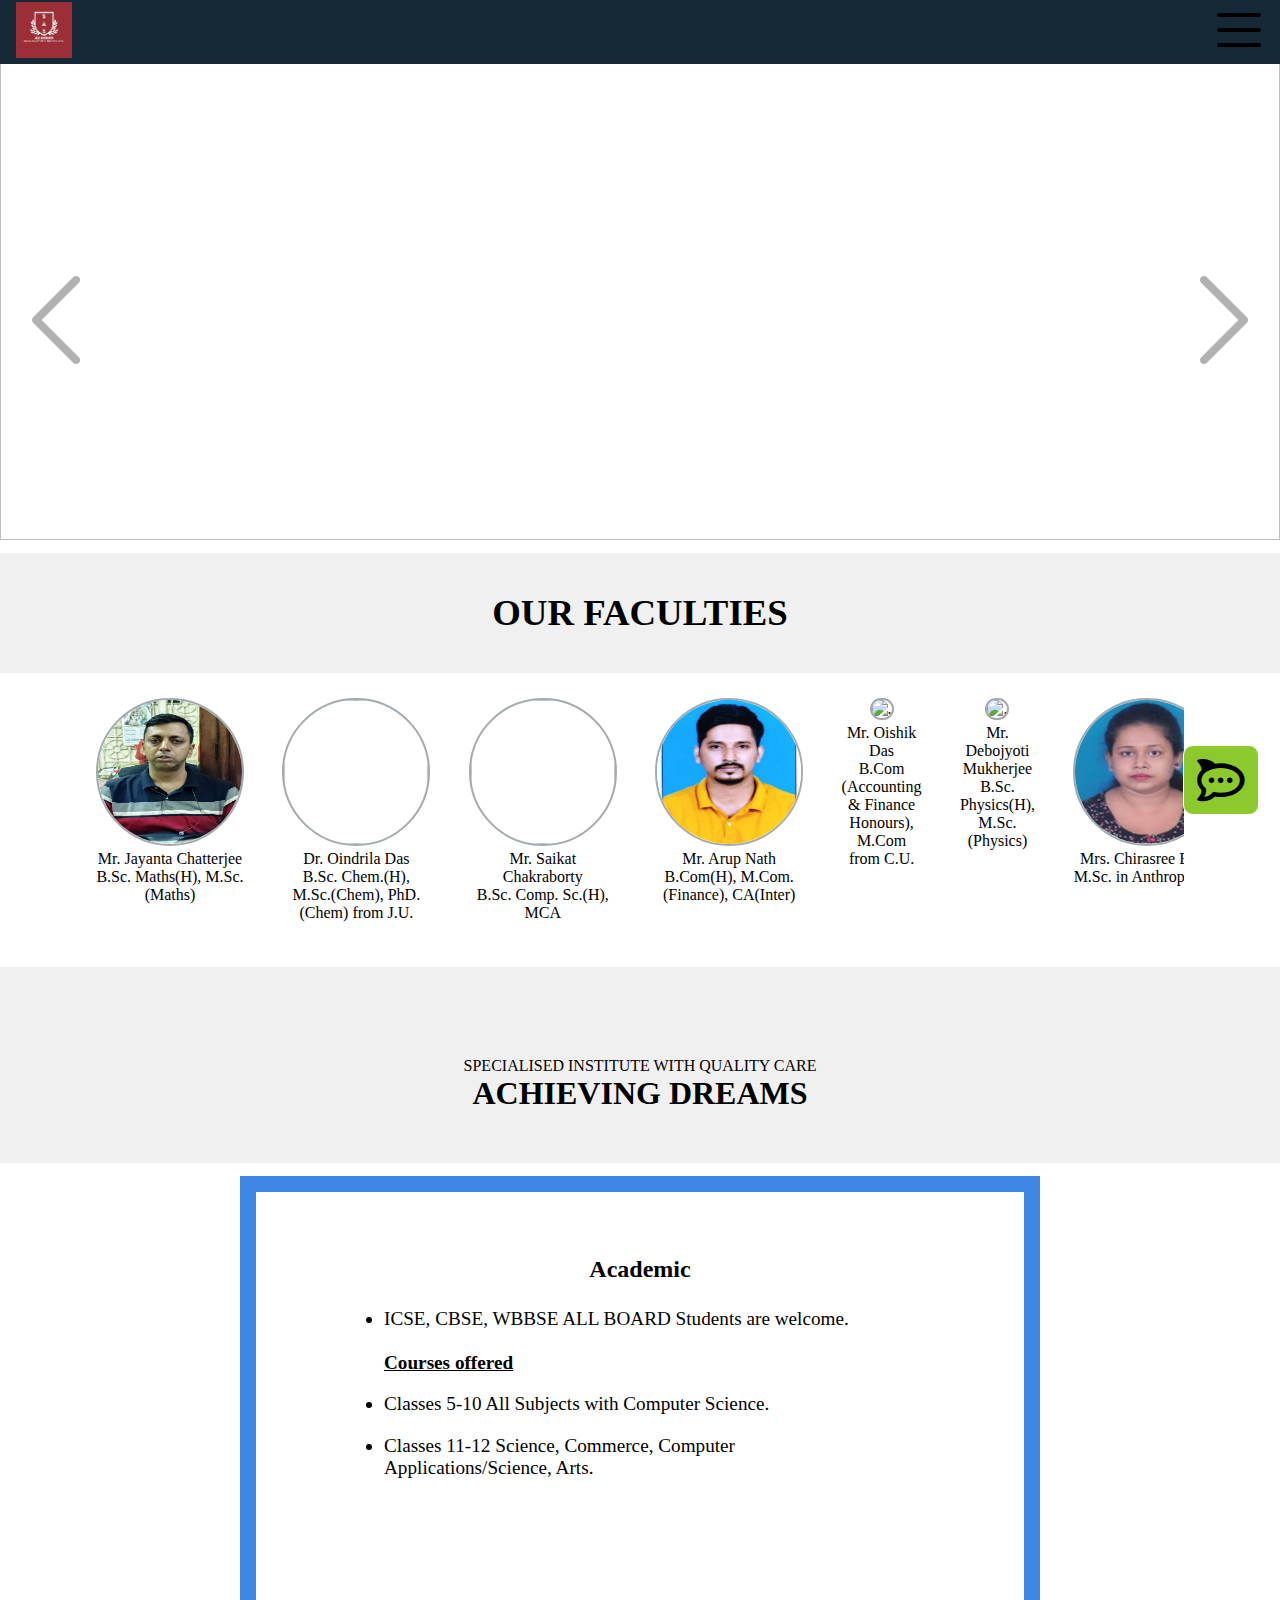
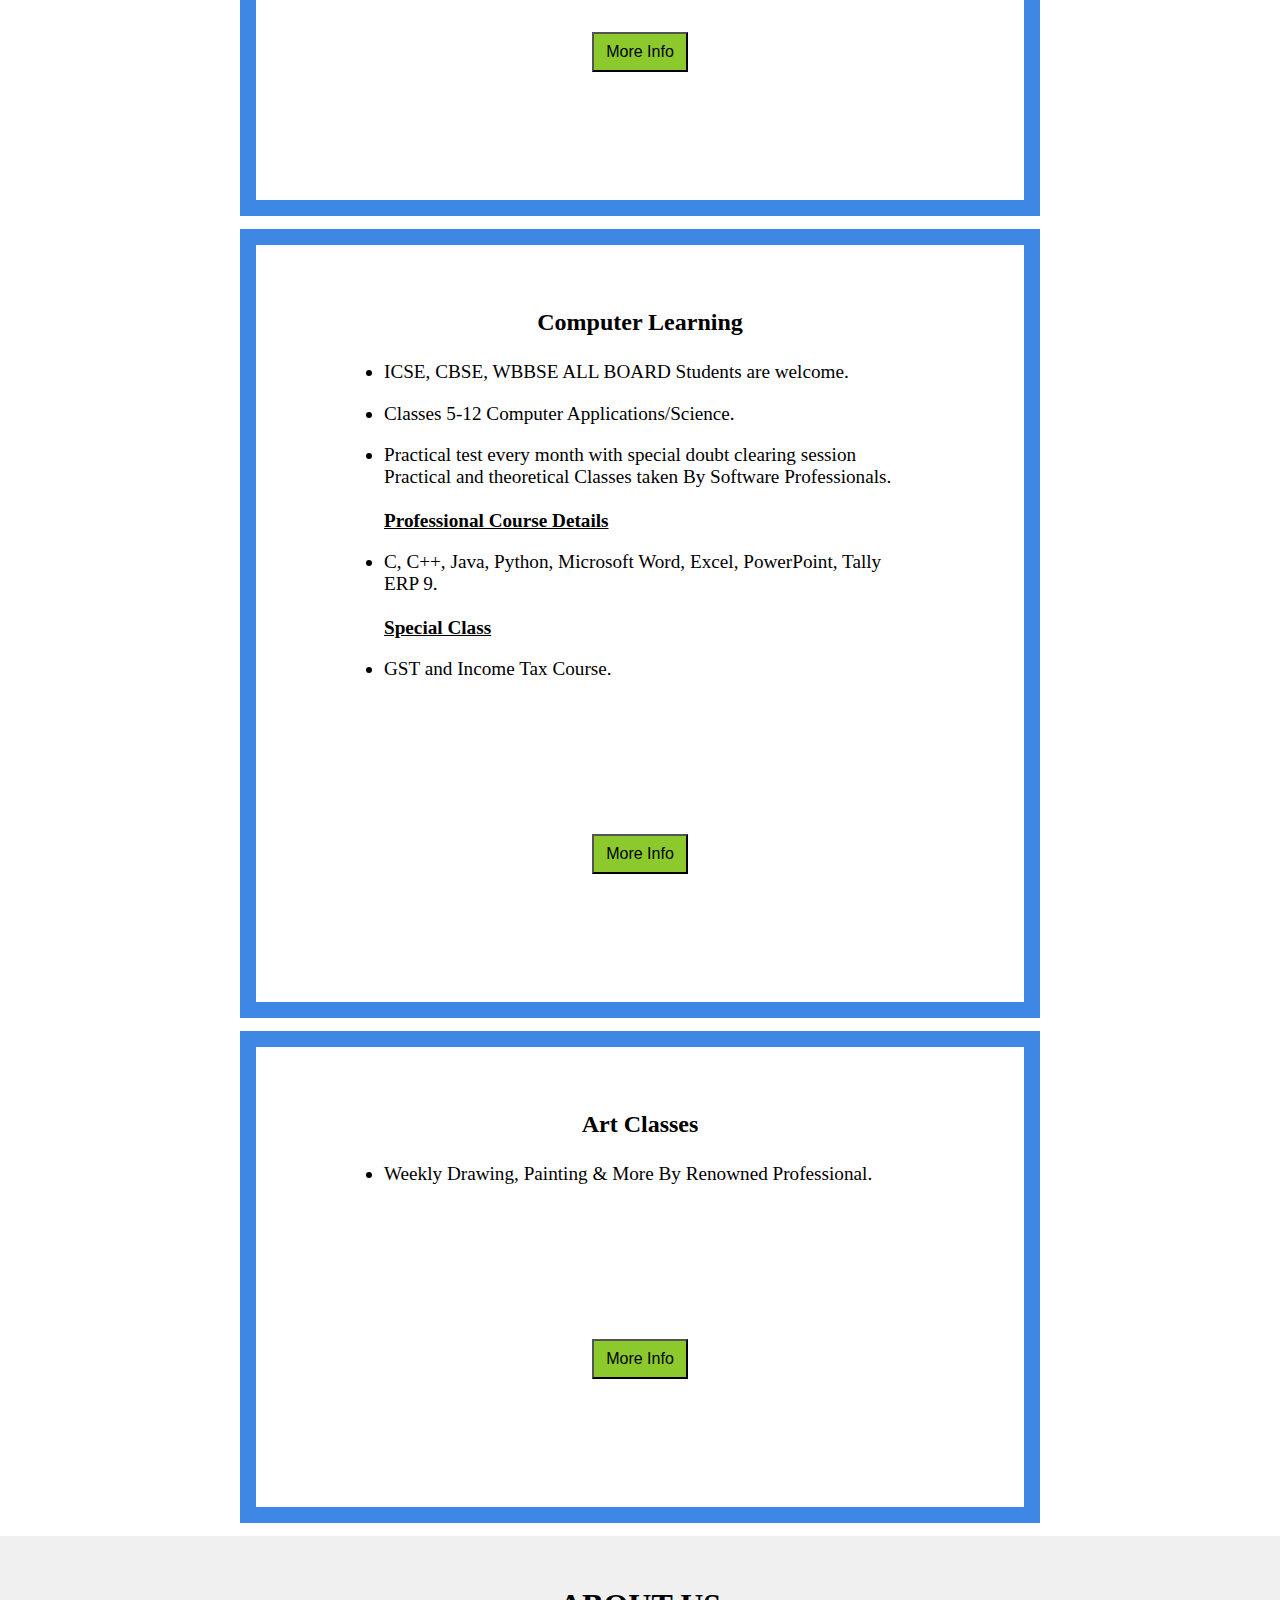
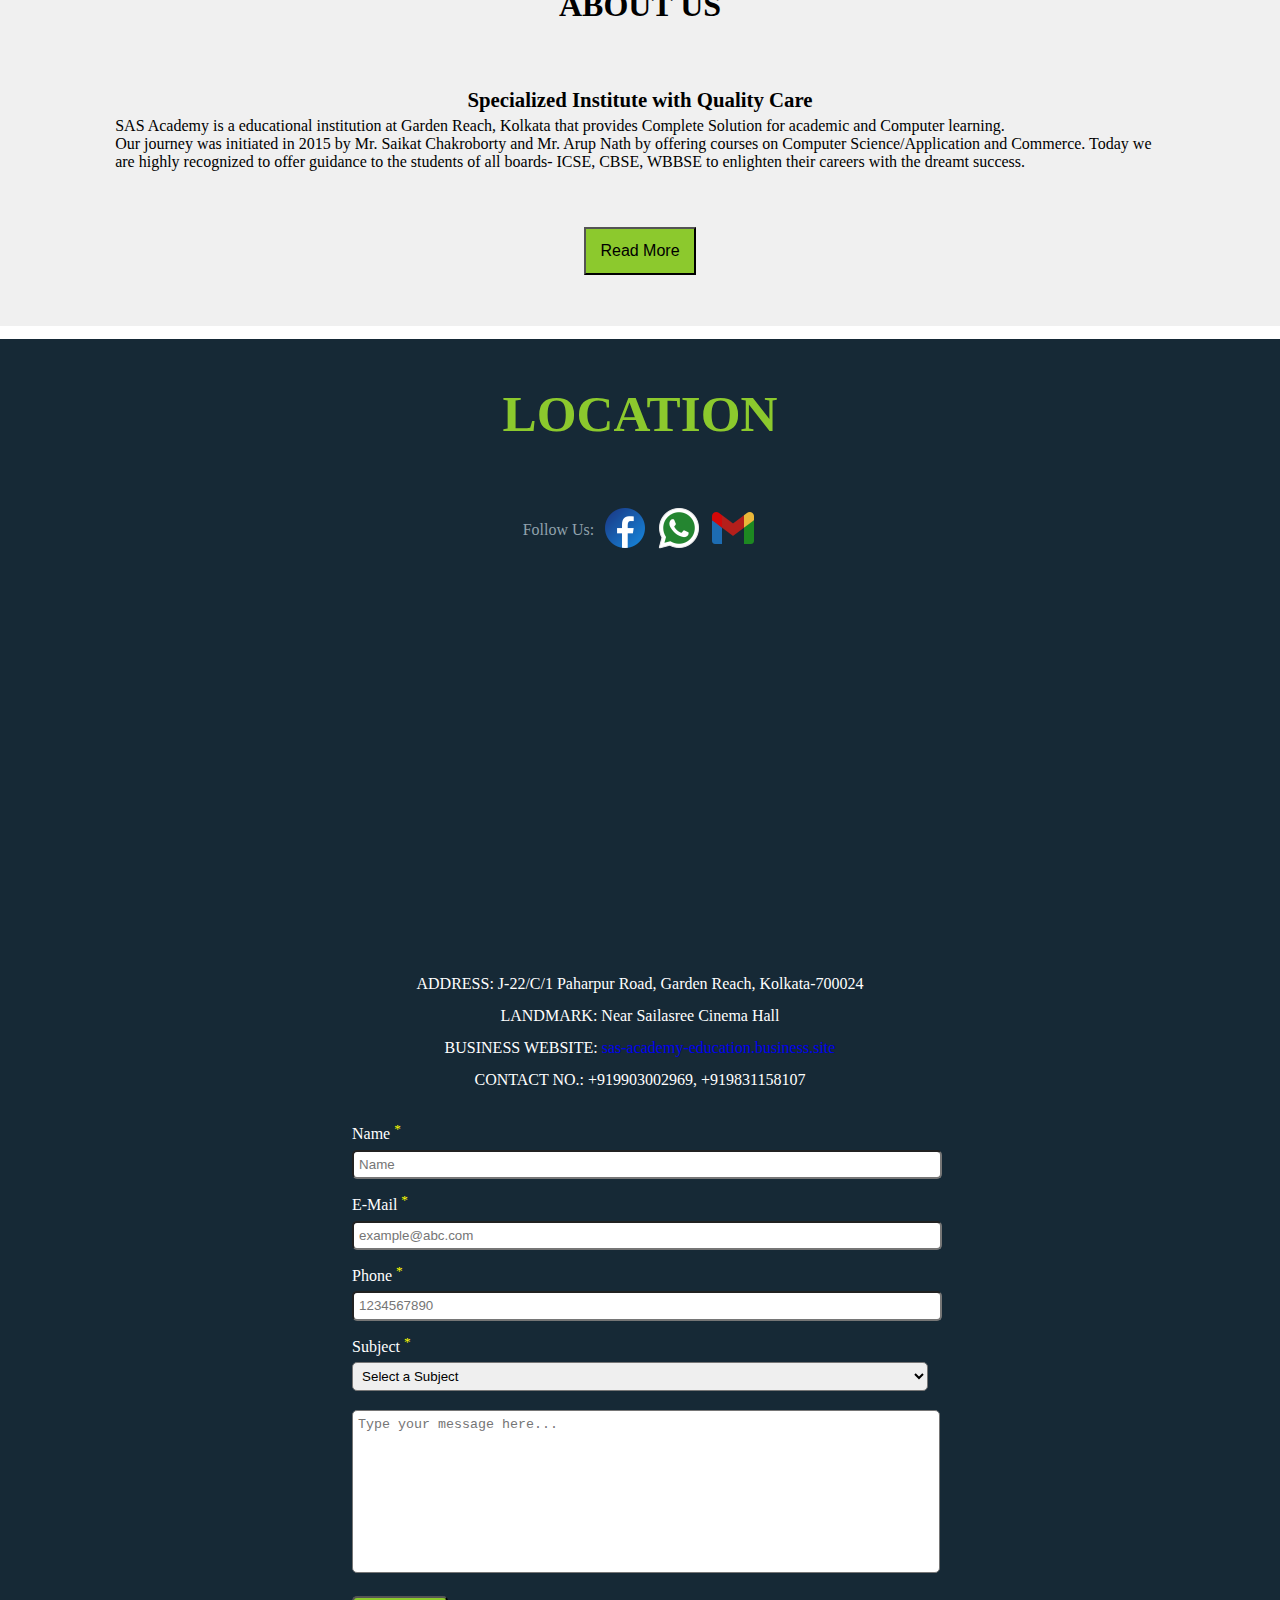
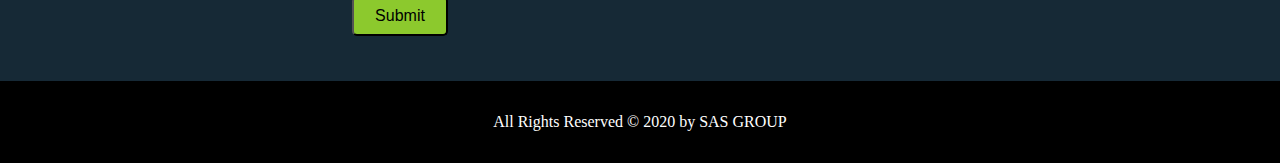
==== commit 89830ec7: "added" ====
--- a/index.html
+++ b/index.html
@@ -9,7 +9,8 @@
 
     <link rel="stylesheet" href="Style Sheets/index.css">
     <link rel="stylesheet" href="https://cdnjs.cloudflare.com/ajax/libs/font-awesome/6.5.1/css/all.min.css" />
-    <link rel="stylesheet" href="https://fonts.googleapis.com/css2?family=Material+Symbols+Outlined:opsz,wght,FILL,GRAD@24,400,0,0" />
+    <link rel="stylesheet"
+        href="https://fonts.googleapis.com/css2?family=Material+Symbols+Outlined:opsz,wght,FILL,GRAD@24,400,0,0" />
 </head>
 
 <body>
@@ -42,6 +43,12 @@
         <label for="menu"><img src="Media/menu-bar.png" alt=""></label>
         <input type="checkbox" id="menu">
         <div class="menu-box">
+            <div class="head">
+                <div class="logo"><a href="index.html"><img src="Media/Logo.jpg" alt=""></a></div>
+                <label for="menu">
+                    <span class="material-symbols-outlined">close</span>
+                </label>
+            </div>
             <ul>
                 <li>
                     <a href="index.html">Home</a>
@@ -137,7 +144,7 @@
                 <ul>
                     <li>ICSE, CBSE, WBBSE ALL BOARD Students are welcome.</li><br>
                     <h6>Courses offered</h6>
-                    <li>Classes 1 to 10-All Subjects with Computer Science.</li>
+                    <li>Classes 5-10 All Subjects with Computer Science.</li>
                     <li>Classes 11-12 Science, Commerce, Computer Applications/Science, Arts.</li>
                 </ul>
                 <a href=""><button>More Info</button></a>
@@ -146,7 +153,7 @@
                 <h4>Computer Learning</h4>
                 <ul>
                     <li>ICSE, CBSE, WBBSE ALL BOARD Students are welcome.</li>
-                    <li>Classes 1 to 12-Computer Applications/Science.</li>
+                    <li>Classes 5-12 Computer Applications/Science.</li>
                     <li>Practical test every month with special doubt clearing session Practical and theoretical Classes
                         taken By Software Professionals.</li><br>
                     <h6>Professional Course Details</h6>
@@ -199,10 +206,9 @@
                 <div class="left">
                     <div class="follow">
                         <p>Follow Us:</p>
-                        <a href="https://www.facebook.com/sasacademy20" target="_blank"><img src="Media/facebook.png"
-                                alt=""></a>
-                        <a href=""><img src="Media/whatsapp.png" alt=""></i></a>
-                        <a href=""><img src="Media/gmail.png" alt=""></a>
+                        <a href="https://www.facebook.com/sasacademy20" target="_blank"><img src="Media/facebook.png" alt=""></a>
+                        <a href="" target="_blank"><img src="Media/whatsapp.png" alt=""></i></a>
+                        <a href="" target="_blank"><img src="Media/gmail.png" alt=""></a>
                     </div>
                     <iframe
                         src="https://www.google.com/maps/embed?pb=!1m14!1m12!1m3!1d268.2168752407035!2d88.-2891306535923!3d22.538113891386022!2m3!1f0!2f0!3f0!3m2!1i1024!2i768!4f13.1!5e0!3m2!1sen!2sin!4v1702915747160!5m2!1sen!2sin"
@@ -230,15 +236,17 @@
                         <select name="sub" id="sub" required>
                             <option value="" selected>Select a Subject</option>
                             <hr>
-                            <optgroup label="1-10">
+                            <optgroup label="Class 5-10">
                                 <option value="eng">English</option>
                                 <option value="hn">Hindi</option>
                                 <option value="sc">Science</option>
                                 <option value="comp">Computer</option>
                                 <option value="math">Maths</option>
+                                <option value="humanities & language">Humanities & Lang.</option>
+                                <option value="drawing">Drawing</option>
                             </optgroup>
                             <hr>
-                            <optgroup label="11 & 12">
+                            <optgroup label="Class 11 & 12">
                                 <option value="cs">Comp. Sc.</option>
                                 <option value="bs">Bio. Sc.</option>
                                 <option value="comm">Commerce</option>
--- a/Style Sheets/index.css
+++ b/Style Sheets/index.css
@@ -86,20 +86,37 @@
         display: none;
         margin-right: 1em;
     }
-        
+
     #menu:checked~.menu-box {
         right: 0;
         content: '/X';
     }
 
     .menu-box {
-        height: calc(100vh - 4em);
+        height: 100vh;
         width: 100vw;
         background-color: #1d2f3b;
         position: fixed;
         bottom: 0;
         right: -100vw;
         transition: 0.4s ease;
+
+        .head {
+            display: flex;
+            justify-content: space-between;
+            align-items: center;
+            background-color: #162936;
+            margin-bottom: 5px;
+
+            .logo img {
+                height: 5em;
+            }
+
+            .material-symbols-outlined {
+                font-size: 3em;
+                color: white;
+            }
+        }
 
         ul {
             padding: 0;
@@ -151,16 +168,15 @@
         position: fixed;
         right: -100%;
         bottom: 1vw;
-        height: 90vh;
-        max-height: 35em;
-        width: 17vw;
+        min-height: 30em;
+        min-width: 20em;
         background-color: #f0f0f0;
         transition: all 0.4s ease;
         box-shadow: black -8px 6px 20px -10px;
         z-index: 3;
 
         .top {
-            height: 4.5vw;
+            min-height: 4em;
             background-color: #162936;
             color: white;
             display: flex;
@@ -193,8 +209,8 @@
             position: absolute;
             bottom: 0;
             width: 85%;
-            height: 2vw;
-            margin: 1vw;
+            min-height: 2.5em;
+            margin: 1em calc(15% / 2);
             border-radius: 2em;
             padding-left: 10px;
         }
@@ -205,7 +221,7 @@
     }
 
     #click:checked~.chatbox {
-        right: 1vw;
+        right: 0.5em;
     }
 }
 
@@ -222,7 +238,7 @@
         border: none;
         position: absolute;
         z-index: 1;
-        top: calc(85vh / 2);
+        top: 50%;
         opacity: 30%;
     }
 
@@ -259,7 +275,7 @@
         gap: 5vw;
 
         .box {
-            animation: scroll 10s infinite linear;
+            animation: scroll 15s infinite linear;
 
             label,
             input {
@@ -279,9 +295,9 @@
 
 }
 
-/* .slider:hover .box {
+.slider:hover .box {
     animation-play-state: paused;
-} */
+}
 
 .slider::-webkit-scrollbar {
     display: none;
@@ -291,11 +307,11 @@
 
     0%,
     100% {
-        transform: translateX(0%);
+        transform: translateX(200%);
     }
 
     95% {
-        transform: translateX(-300%);
+        transform: translateX(-900%);
     }
 }
 
@@ -326,7 +342,7 @@
 
     .tile {
         width: 25vw;
-        background-color: #2d6e96;
+        border: 1em solid rgb(63, 135, 228);
 
         h4 {
             margin-top: 5vw;
@@ -334,7 +350,7 @@
         }
 
         ul {
-            text-align: justify;
+            text-align: left;
             margin: 2vw 5vw;
             font-size: 1.2em;
 
@@ -480,7 +496,6 @@
 
 
 @media screen and (max-width: 1440px) {
-
     header,
     header.sticky {
         background-color: #162936;
@@ -624,17 +639,4 @@
             padding: 2em 0;
         }
     }
-}
-
-
-
-
-@media screen and (max-width: 850x) {
-    header {
-        height: 3em;
-
-        ul {
-            display: none;
-        }
-    }
 }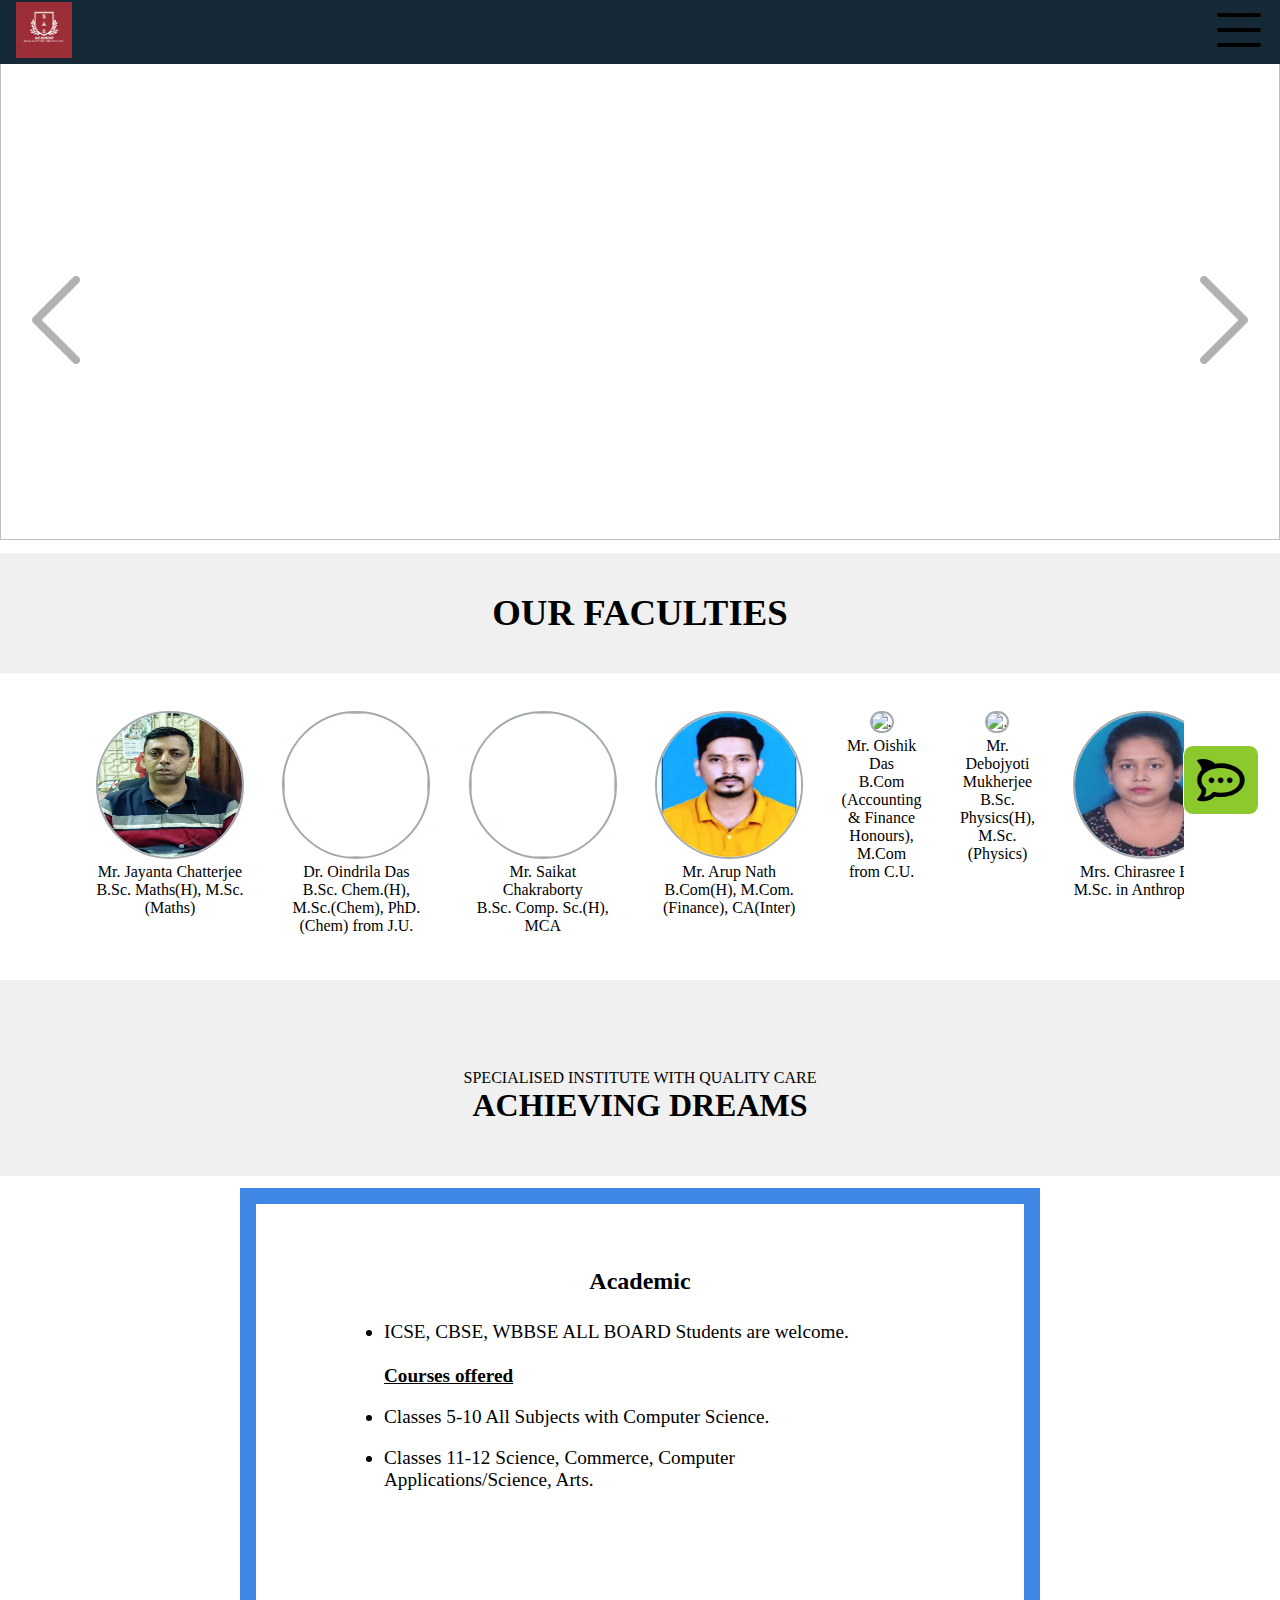
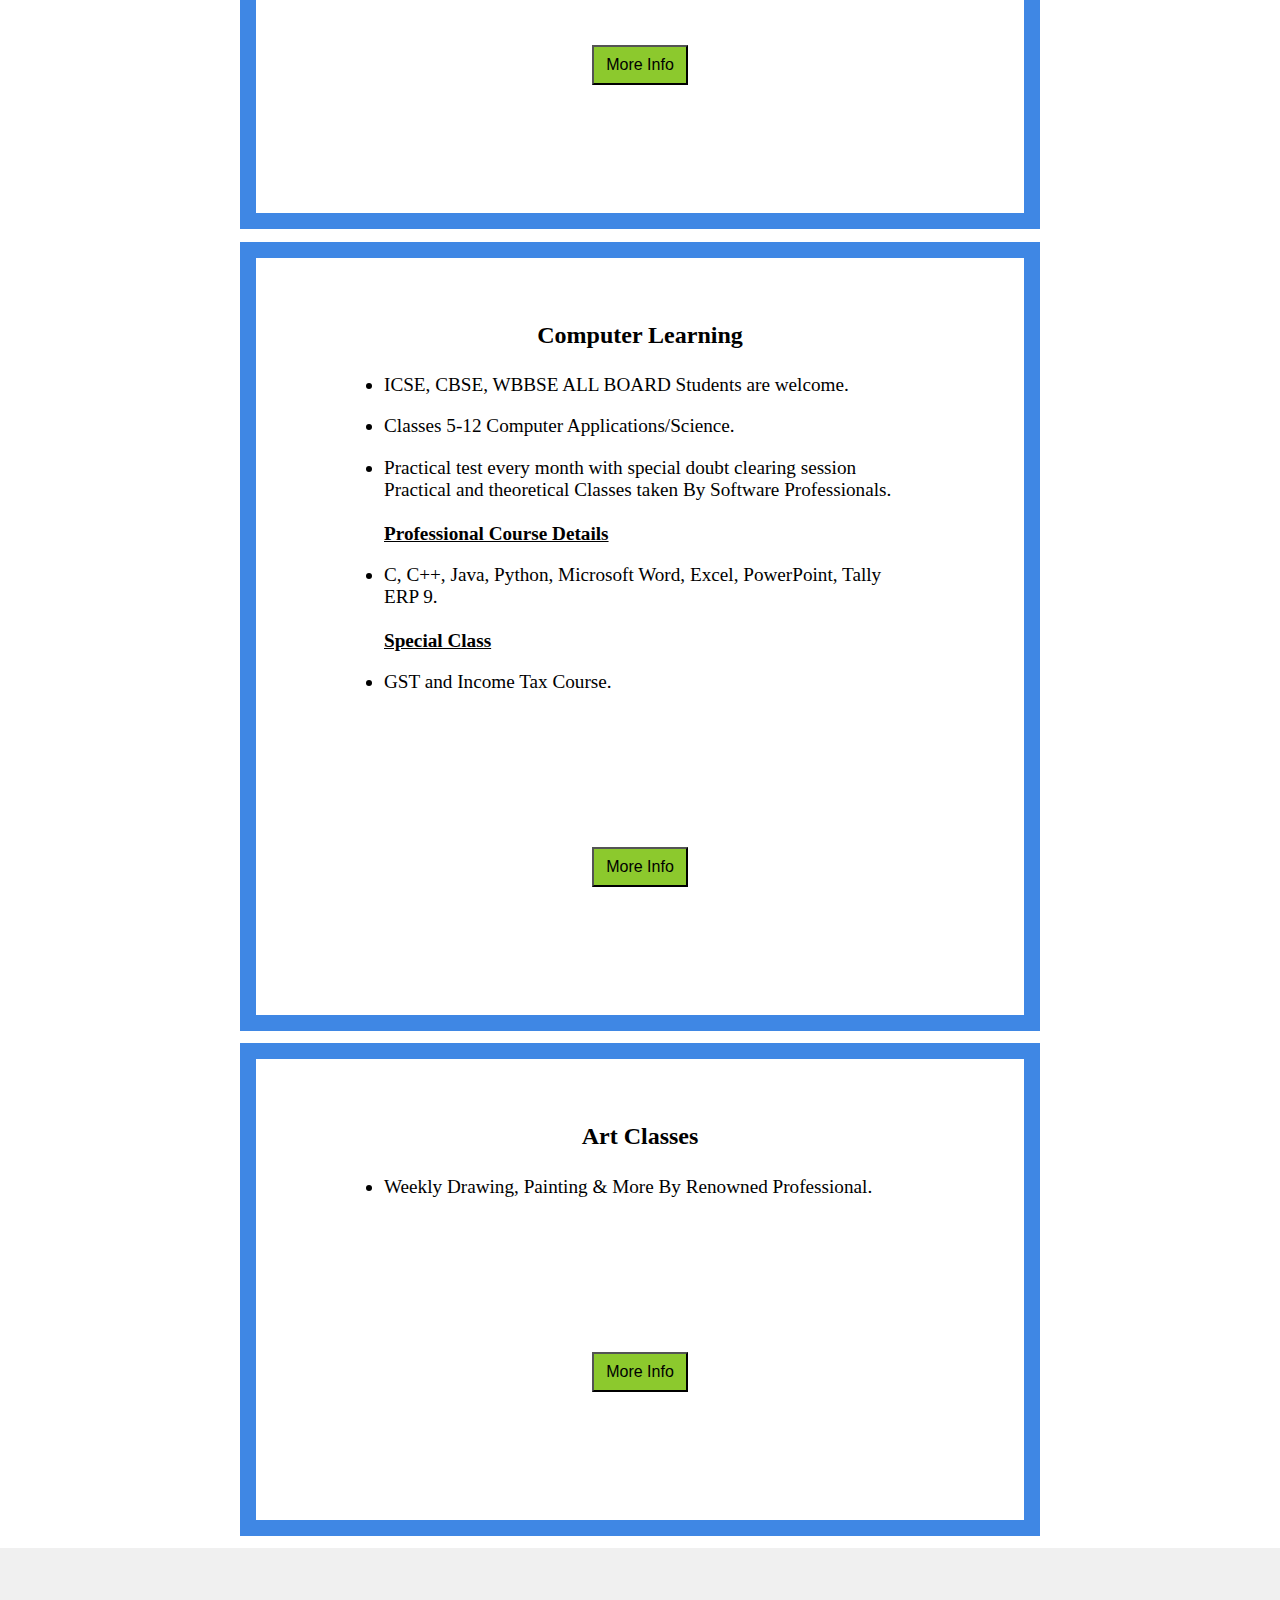
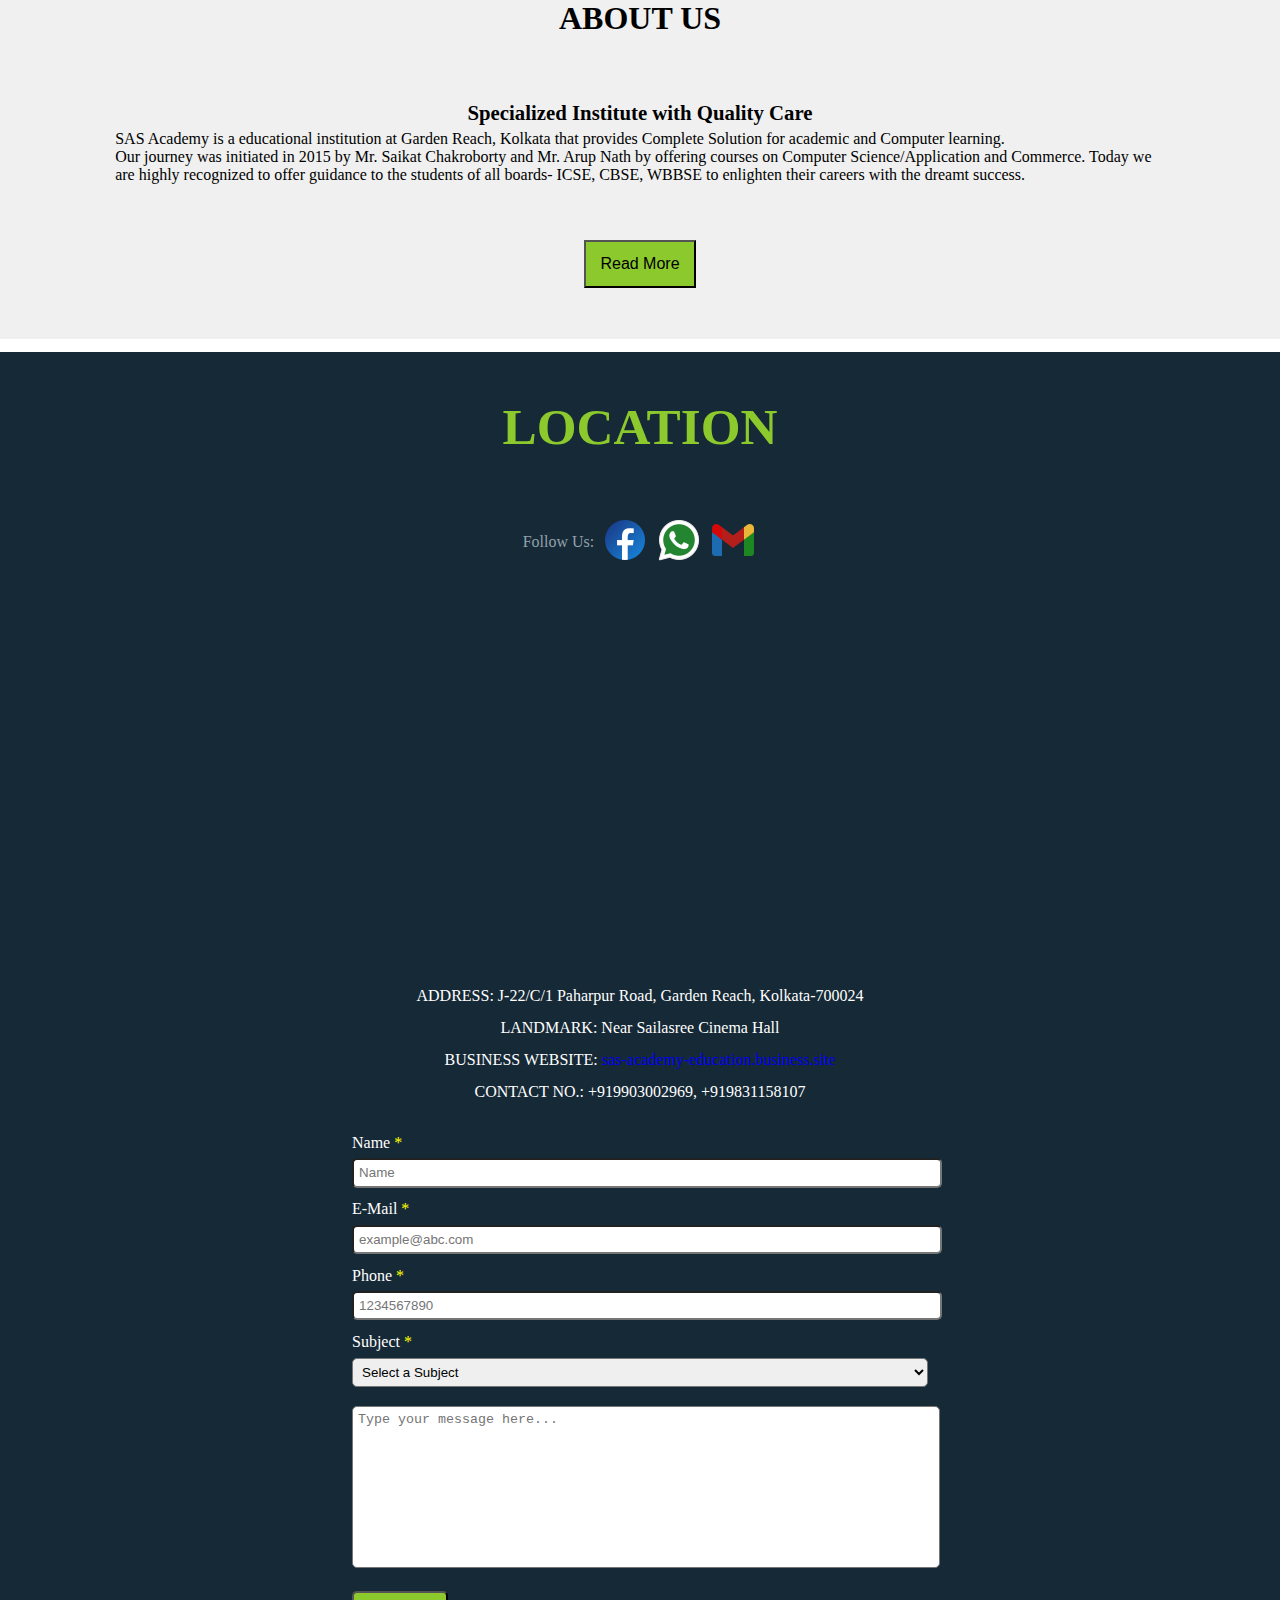
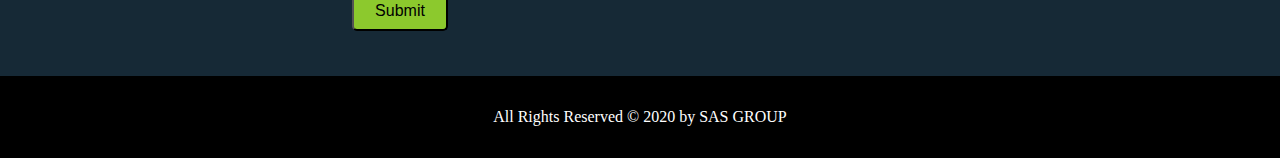
==== commit 8d87e5d6: "added" ====
--- a/index.html
+++ b/index.html
@@ -60,7 +60,7 @@
                     <a href="about.html">About</a>
                 </li>
                 <li>
-                    <a href="#contact">Contact Us</a>
+                    <a href="#contact" onclick="hide()">Contact Us</a>
                 </li>
                 <li>
                     <a href="login.html">Login</a>
@@ -72,7 +72,10 @@
     <main>
         <section class="ad">
             <button id="prev" onclick="goPrev()"><img src="Media/Home/prev.png" alt=""></button>
-            <img name="slide" class="slide">
+            <img name="slide" class="slide" src="https://images.unsplash.com/photo-1434030216411-0b793f4b4173?q=80&w=1470&auto=format&fit=crop&ixlib=rb-4.0.3&ixid=M3wxMjA3fDB8MHxwaG90by1wYWdlfHx8fGVufDB8fHx8fA%3D%3D">
+            <img name="slide" class="slide" src="https://images.unsplash.com/photo-1535982330050-f1c2fb79ff78?q=80&w=1374&auto=format&fit=crop&ixlib=rb-4.0.3&ixid=M3wxMjA3fDB8MHxwaG90by1wYWdlfHx8fGVufDB8fHx8fA%3D%3D">
+            <img name="slide" class="slide" src="https://plus.unsplash.com/premium_photo-1671069848075-c9faefe4df18?q=80&w=1373&auto=format&fit=crop&ixlib=rb-4.0.3&ixid=M3wxMjA3fDB8MHxwaG90by1wYWdlfHx8fGVufDB8fHx8fA%3D%3D">
+            <img name="slide" class="slide" src="https://images.unsplash.com/photo-1546410531-bb4caa6b424d?q=80&w=2071&auto=format&fit=crop&ixlib=rb-4.0.3&ixid=M3wxMjA3fDB8MHxwaG90by1wYWdlfHx8fGVufDB8fHx8fA%3D%3D">
             <button id="next" onclick="goNext()"><img src="Media/Home/next.png" alt=""></button>
         </section>
         <section class="teacher">
@@ -206,7 +209,8 @@
                 <div class="left">
                     <div class="follow">
                         <p>Follow Us:</p>
-                        <a href="https://www.facebook.com/sasacademy20" target="_blank"><img src="Media/facebook.png" alt=""></a>
+                        <a href="https://www.facebook.com/sasacademy20" target="_blank"><img src="Media/facebook.png"
+                                alt=""></a>
                         <a href="" target="_blank"><img src="Media/whatsapp.png" alt=""></i></a>
                         <a href="" target="_blank"><img src="Media/gmail.png" alt=""></a>
                     </div>
@@ -223,16 +227,16 @@
                         CONTACT NO.: +919903002969, +919831158107
                     </p>
                     <form action="">
-                        <label for="name">Name <sup class="imp">*</sup></label><br>
+                        <label for="name">Name <font class="imp">*</font></label><br>
                         <input type="text" placeholder="Name" id="name" name="name" required><br>
 
-                        <label for="email">E-Mail <sup class="imp">*</sup></label><br>
+                        <label for="email">E-Mail <font class="imp">*</font></label><br>
                         <input type="email" name="email" id="email" placeholder="example@abc.com" required><br>
 
-                        <label for="phone">Phone <sup class="imp">*</sup></label><br>
+                        <label for="phone">Phone <font class="imp">*</font></label><br>
                         <input type="tel" name="phone" id="phone" placeholder="1234567890" required><br>
 
-                        <label for="sub">Subject <sup class="imp">*</sup></label><br>
+                        <label for="sub">Subject <font class="imp">*</font></label><br>
                         <select name="sub" id="sub" required>
                             <option value="" selected>Select a Subject</option>
                             <hr>
--- a/Style Sheets/index.css
+++ b/Style Sheets/index.css
@@ -85,13 +85,15 @@
     label {
         display: none;
         margin-right: 1em;
+        cursor: pointer;
+        color: white;
     }
 
     #menu:checked~.menu-box {
         right: 0;
         content: '/X';
     }
-
+    
     .menu-box {
         height: 100vh;
         width: 100vw;
@@ -109,6 +111,7 @@
             margin-bottom: 5px;
 
             .logo img {
+                margin-top: 2vw;
                 height: 5em;
             }
 
@@ -249,6 +252,7 @@
     .slide {
         height: 100%;
         width: 100%;
+        display: none;
     }
 }
 
@@ -266,6 +270,7 @@
 
     .slider {
         margin-top: 2vw;
+        padding-top: 1vw;
         display: grid;
         justify-self: center;
         grid-auto-flow: column;
@@ -295,11 +300,19 @@
 
 }
 
-.slider:hover .box {
+.teacher .slider:hover .box {
     animation-play-state: paused;
 }
 
-.slider::-webkit-scrollbar {
+.teacher .slider .box img {
+    transition: transform 0.3s ease-in-out;
+}
+
+.teacher .slider .box:hover img {
+    transform: scale(1.1);
+}
+
+.teacher .slider::-webkit-scrollbar {
     display: none;
 }
 
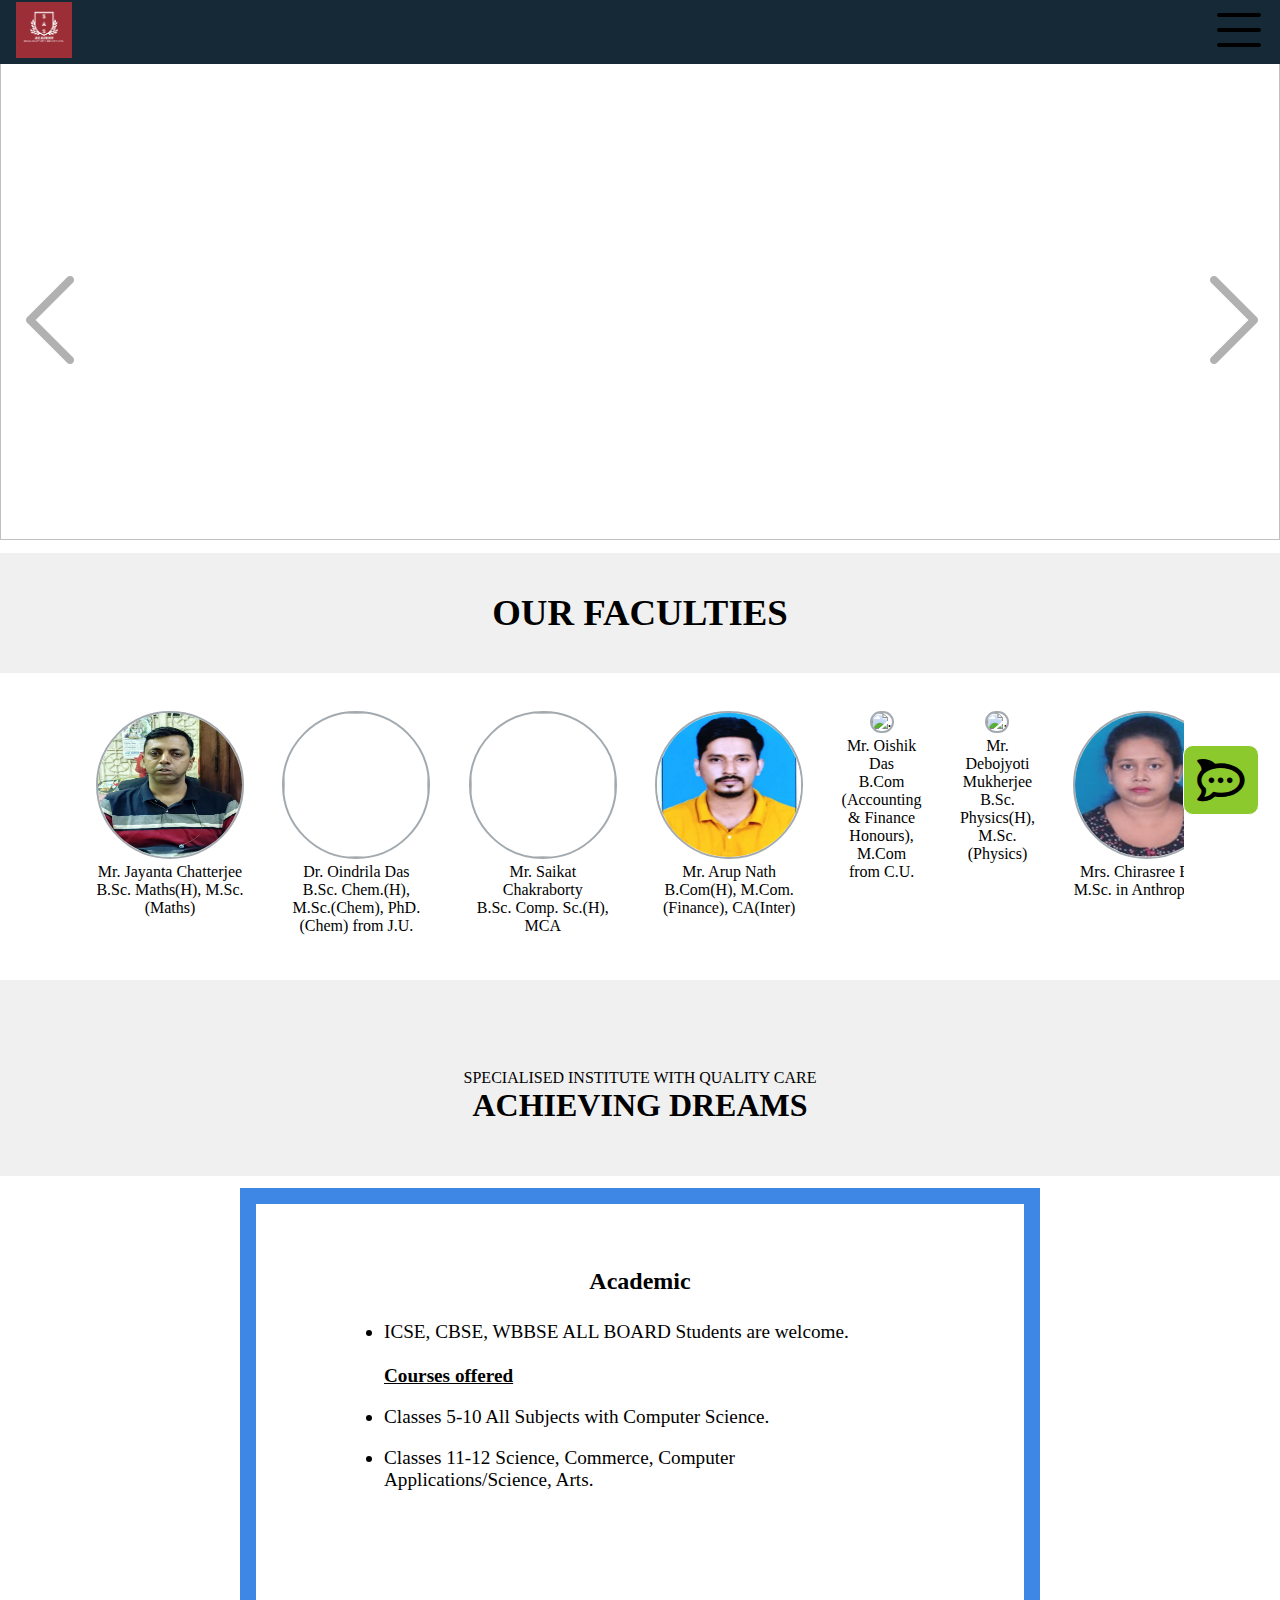
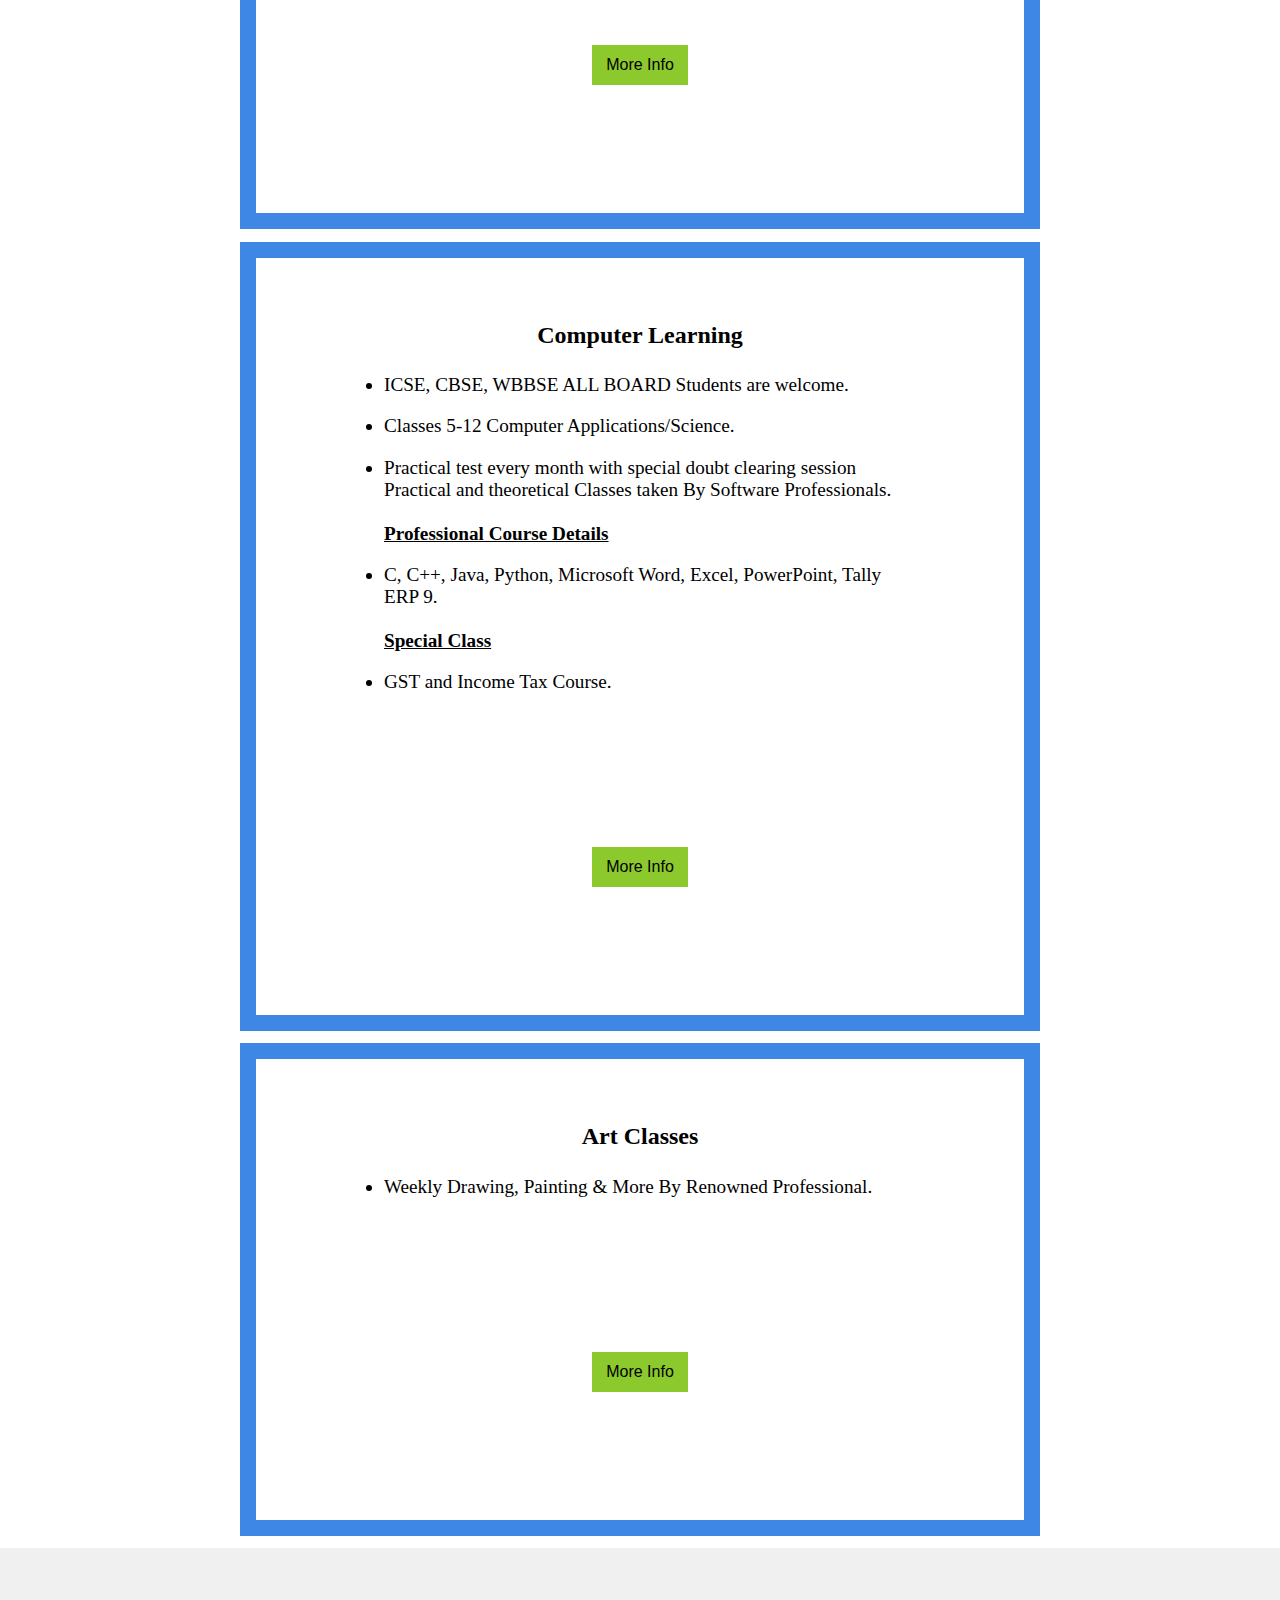
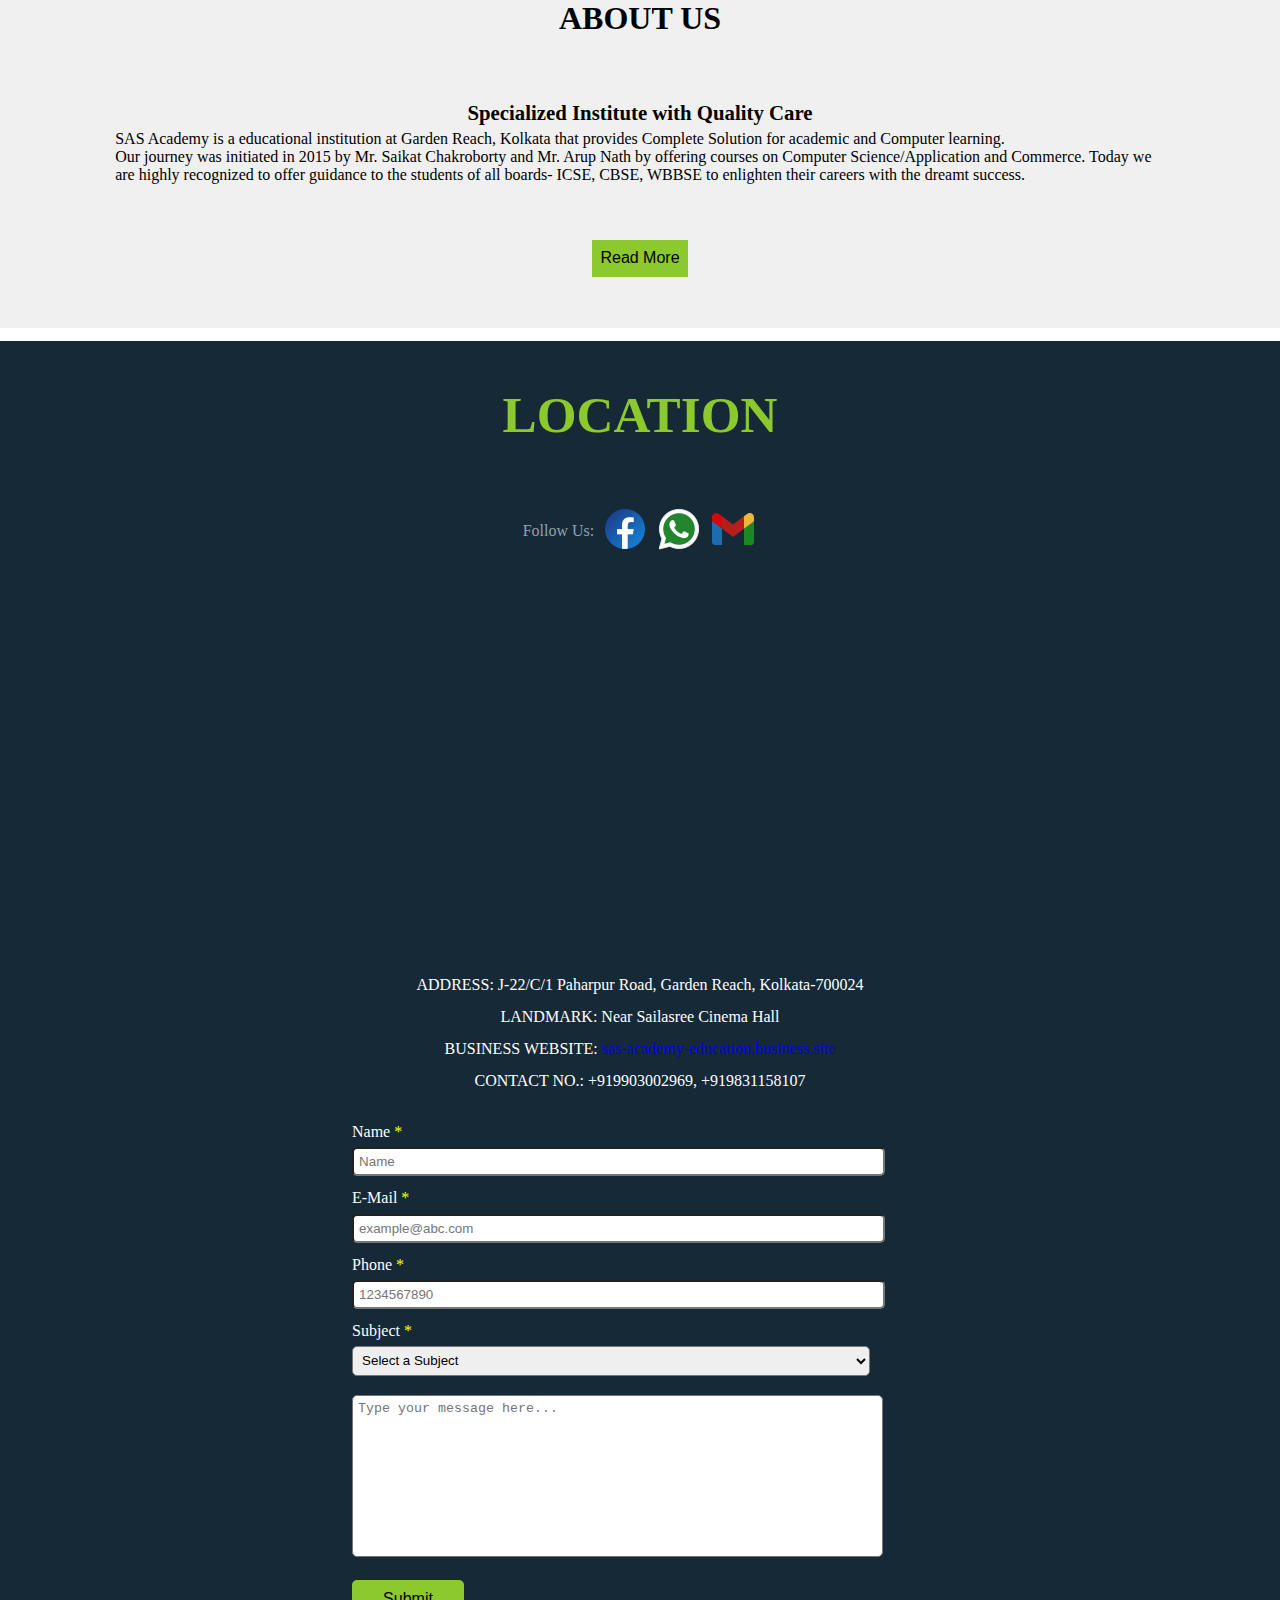
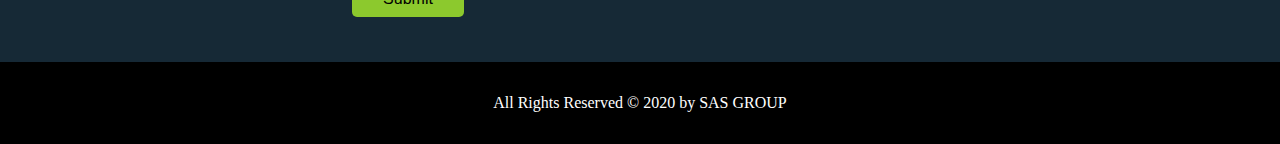
==== commit a95397ec: "added" ====
--- a/index.html
+++ b/index.html
@@ -226,7 +226,7 @@
                             href="https://sas-academy-education.business.site/">sas-academy-education.business.site</a><br>
                         CONTACT NO.: +919903002969, +919831158107
                     </p>
-                    <form action="">
+                    <form action="javascript:void(0);" onsubmit="submitForm()">
                         <label for="name">Name <font class="imp">*</font></label><br>
                         <input type="text" placeholder="Name" id="name" name="name" required><br>
 
--- a/Style Sheets/index.css
+++ b/Style Sheets/index.css
@@ -7,9 +7,10 @@
     text-decoration: none;
 }
 
-button {
+button, .btn {
     cursor: pointer;
     background-color: #8CC92D;
+    border: none;
     height: 3em;
     width: 7em;
     font-size: 1em;
@@ -99,7 +100,7 @@
         width: 100vw;
         background-color: #1d2f3b;
         position: fixed;
-        bottom: 0;
+        top: 0;
         right: -100vw;
         transition: 0.4s ease;
 
@@ -420,7 +421,6 @@
             padding-top: 2vw;
             font-size: 3vw;
             color: #8CC92D;
-            ;
         }
 
         .block {
@@ -473,7 +473,7 @@
                     textarea {
                         margin: 0.5vw 0 1vw 0;
                         padding: 0.4vw;
-                        width: 100%;
+                        width: 90%;
                         border-radius: 5px;
                         resize: none;
                     }
@@ -484,12 +484,7 @@
                     }
 
                     .btn {
-                        background-color: #8CC92D;
-                        cursor: pointer;
-                        height: 3.5em;
-                        width: 8em;
-                        font-size: 1em;
-                        padding: 0;
+                        width: 7em;
                     }
                 }
             }
@@ -509,6 +504,11 @@
 
 
 @media screen and (max-width: 1440px) {
+    button, .btn{
+        height: 2.3em;
+        width: 6em;
+    }
+
     header,
     header.sticky {
         background-color: #162936;
@@ -637,11 +637,6 @@
                         width: 50%;
                         min-width: 15em;
                         margin: 0 auto;
-
-                        .btn {
-                            height: 2.5em;
-                            width: 6em;
-                        }
                     }
                 }
             }
